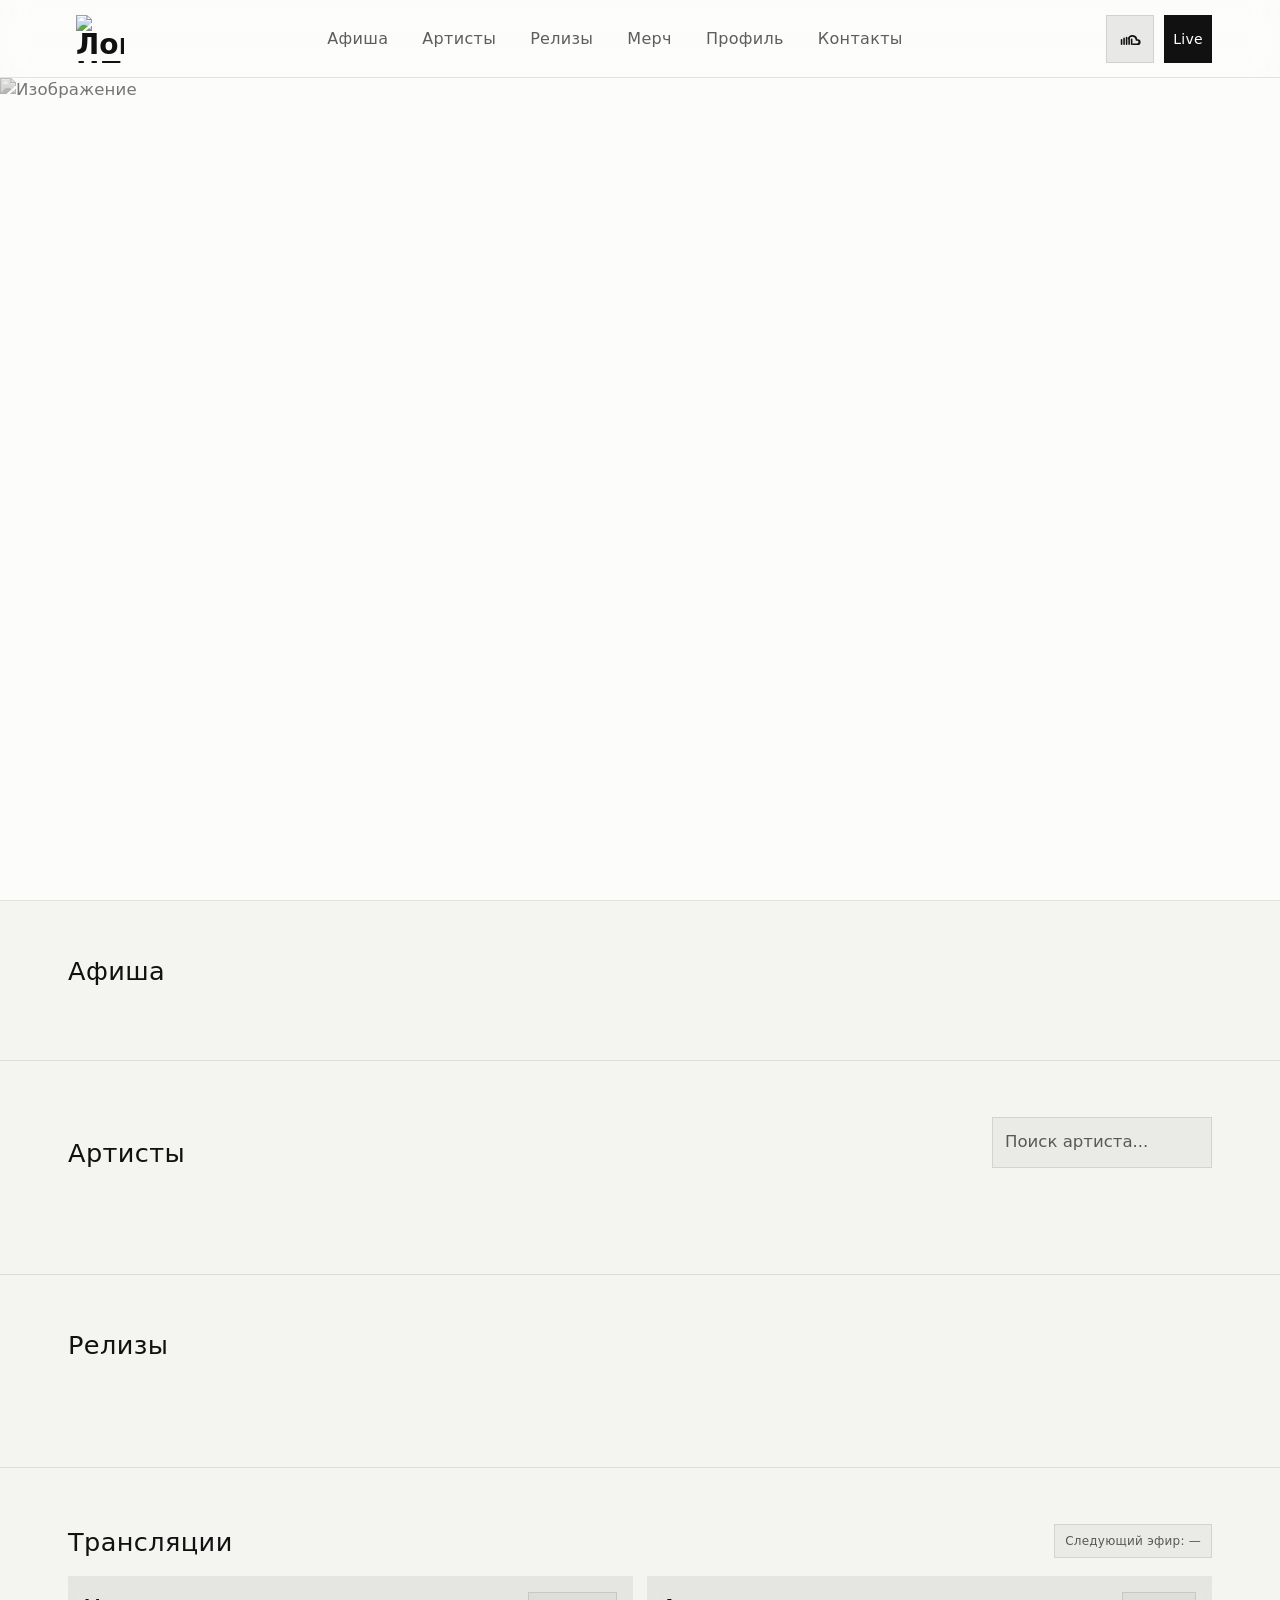
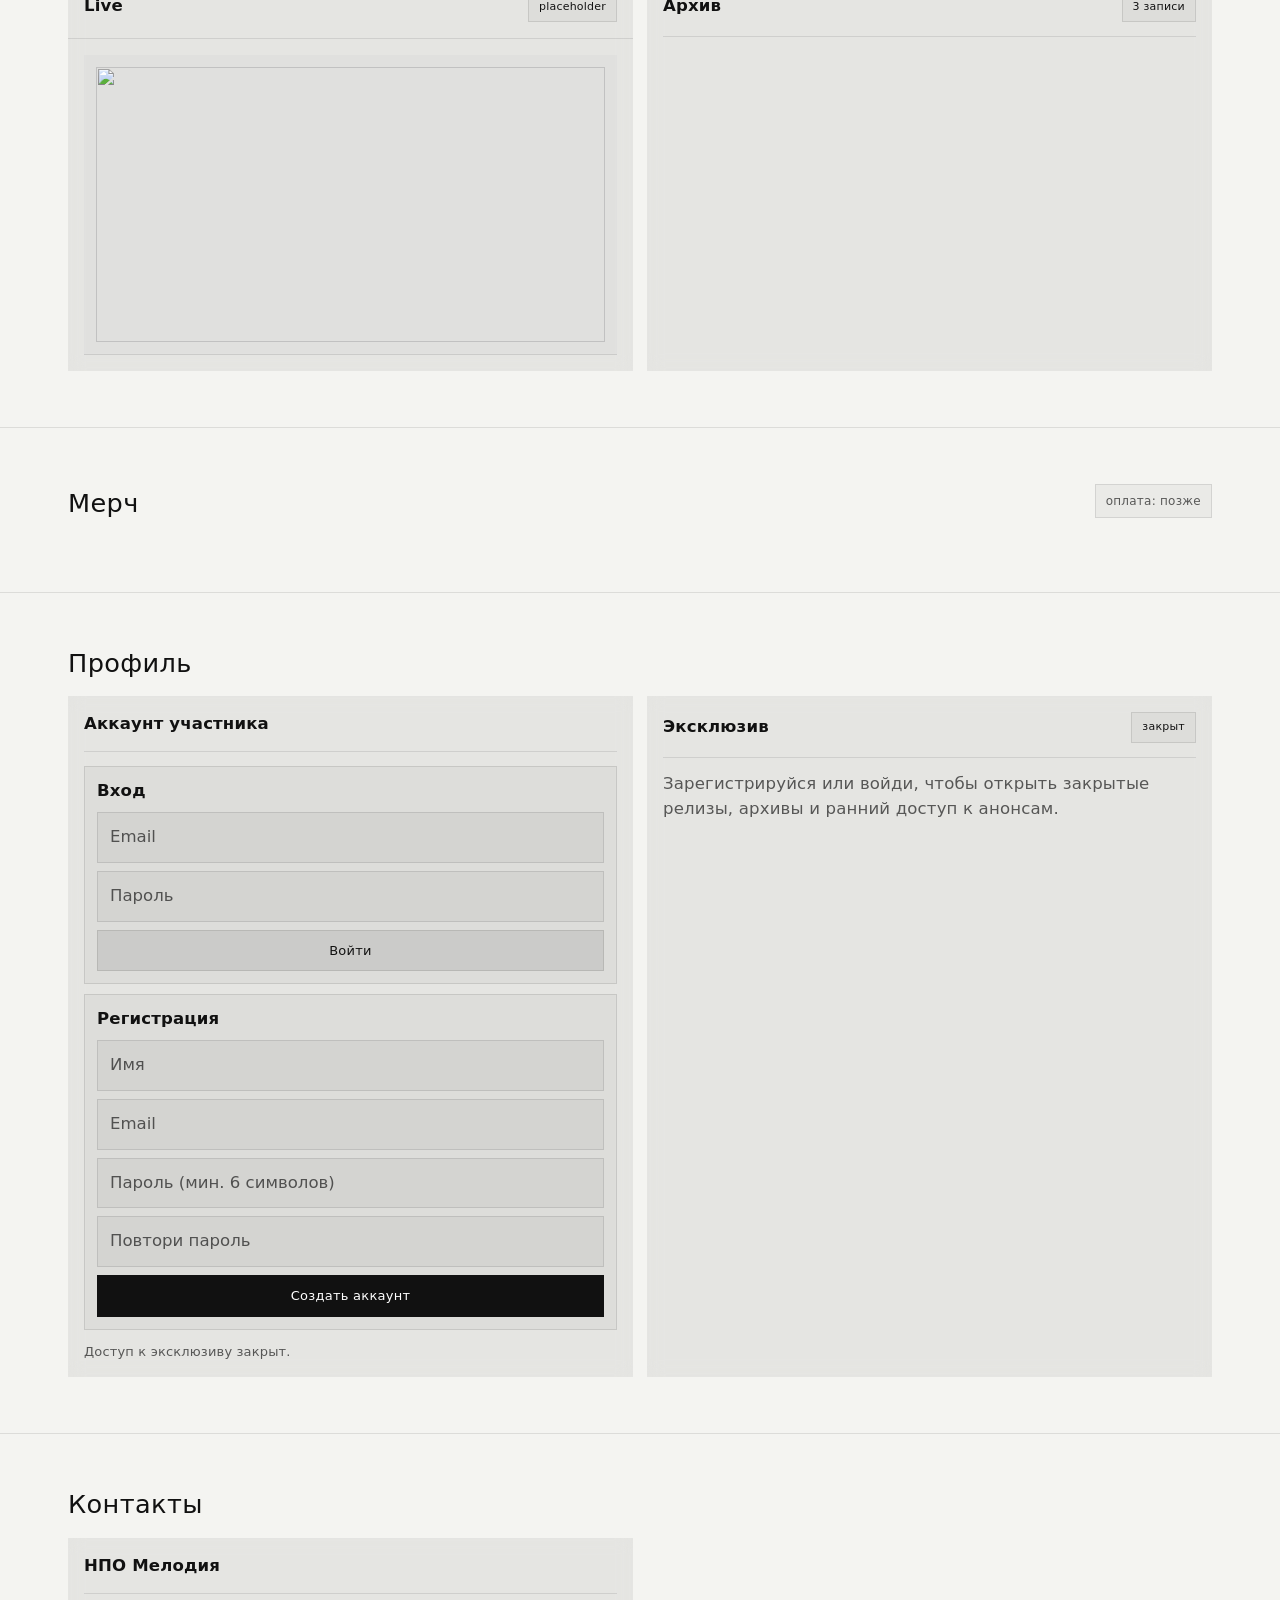
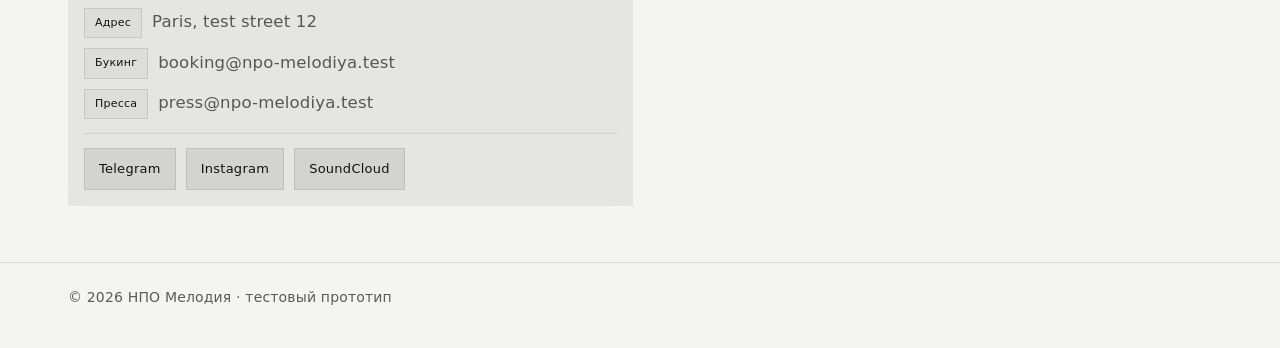
==== NPOV3/index.html @ a42d3c50 "feat: apply audit fixes (UI, loading, DB pagination, error handling, storage limits)" ====
<!DOCTYPE html>
<html lang="ru"><head><meta http-equiv="Content-Type" content="text/html; charset=UTF-8">
  
  <meta name="viewport" content="width=device-width,initial-scale=1">
  <title>НПО Мелодия</title>
  <meta name="description" content="НПО Мелодия — клуб / лейбл / трансляции. Афиша, артисты, релизы, подкасты, live, мерч, контакты.">

  <link rel="stylesheet" href="styles.css">
</head>

<body class="hero-fullscreen">
<header class="topbar">
  <div class="container">
    <div class="in">
      <div class="brand">
        <button class="brand-mark menu-toggle" id="mobileMenuToggle" type="button" aria-label="Открыть меню" aria-expanded="false">
          <img src="smile.png" alt="Логотип НПО Мелодия">
        </button>
      </div>

      <nav class="nav" aria-label="Навигация">
        <a href="#events">Афиша</a>
        <a href="#artists">Артисты</a>
        <a href="#releases">Релизы</a>
        <a href="#merch">Мерч</a>
        <a href="#profile">Профиль</a>
        <a href="#contacts">Контакты</a>
      </nav>

      <div class="right">
        <a class="btn sc-btn" href="https://soundcloud.com/npo_radio?utm_source=clipboard&utm_medium=text&utm_campaign=social_sharing" target="_blank" rel="noopener noreferrer" aria-label="SoundCloud">
          <svg class="sc-icon" viewBox="0 0 24 24" aria-hidden="true">
            <path d="M3.56 11.97a.8.8 0 0 0-.8.8v4.46a.8.8 0 1 0 1.6 0v-4.46a.8.8 0 0 0-.8-.8Zm2.52-1.37a.8.8 0 0 0-.8.8v5.83a.8.8 0 0 0 1.6 0V11.4a.8.8 0 0 0-.8-.8Zm2.52-.82a.8.8 0 0 0-.8.8v6.65a.8.8 0 1 0 1.6 0v-6.65a.8.8 0 0 0-.8-.8Zm2.52.44a.8.8 0 0 0-.8.8v6.21a.8.8 0 1 0 1.6 0v-6.21a.8.8 0 0 0-.8-.8Zm2.52 1.25a.8.8 0 0 0-.8.8v4.96a.8.8 0 0 0 1.6 0v-4.96a.8.8 0 0 0-.8-.8Zm1.91 6.56h4.11a2.94 2.94 0 1 0-.34-5.86 4.88 4.88 0 0 0-9.53-.76.8.8 0 0 0 1.49.58 3.28 3.28 0 0 1 6.36.84v.18a.8.8 0 0 0 .96.78c.18-.03.35-.05.52-.05a1.34 1.34 0 1 1 0 2.68h-4.11a.8.8 0 1 0 0 1.6Z"/>
          </svg>
        </a>
        <a class="btn primary" href="#streams">Live</a>
      </div>
    </div>
  </div>
</header>
<div class="mobile-menu-backdrop" id="mobileMenuBackdrop" hidden></div>
<nav class="mobile-menu" id="mobileMenu" aria-label="Мобильная навигация" hidden>
  <a href="#events">Афиша</a>
  <a href="#artists">Артисты</a>
  <a href="#releases">Релизы</a>
  <a href="#merch">Мерч</a>
  <a href="#profile">Профиль</a>
  <a href="#contacts">Контакты</a>
</nav>

<main>

  <!-- INTRO -->
  <section class="intro-start" id="home">
    <img class="intro-start-image" src="npo_print_source.png" alt="Изображение">
  </section>

  <!-- EVENTS -->
  <section id="events">
    <div class="container">
      <div class="head">
        <div>
          <h2>Афиша</h2>
        </div>
      </div>

      <div class="grid g4" id="eventsGrid">
        <div class="card skeleton" style="aspect-ratio: 4/5;"></div>
        <div class="card skeleton" style="aspect-ratio: 4/5;"></div>
        <div class="card skeleton" style="aspect-ratio: 4/5;"></div>
        <div class="card skeleton" style="aspect-ratio: 4/5;"></div>
      </div>
    </div>
  </section>

  <!-- ARTISTS -->
  <section id="artists">
    <div class="container">
      <div class="head">
        <div>
          <h2>Артисты</h2>
        </div>
        <div class="row">
          <input type="search" class="input artist-search" id="artistSearch" placeholder="Поиск артиста..." aria-label="Поиск по артистам">
        </div>
      </div>

      <div class="card">
        <div class="pad">
          <div class="grid g4" id="artistsGrid">
            <div class="card skeleton" style="aspect-ratio: 1/1;"></div>
            <div class="card skeleton" style="aspect-ratio: 1/1;"></div>
            <div class="card skeleton" style="aspect-ratio: 1/1;"></div>
            <div class="card skeleton" style="aspect-ratio: 1/1;"></div>
          </div>
        </div>
      </div>

    </div>
  </section>

  <!-- RELEASES -->
  <section id="releases">
    <div class="container">
      <div class="head">
        <div>
          <h2>Релизы</h2>
        </div>
      </div>

      <div class="card">
        <div class="pad">
          <div class="grid g4" id="releasesGrid">
            <div class="card skeleton" style="aspect-ratio: 1/1;"></div>
            <div class="card skeleton" style="aspect-ratio: 1/1;"></div>
            <div class="card skeleton" style="aspect-ratio: 1/1;"></div>
            <div class="card skeleton" style="aspect-ratio: 1/1;"></div>
          </div>
        </div>
      </div>

    </div>
  </section>

  <!-- STREAMS -->
  <section id="streams">
    <div class="container">
      <div class="head">
        <div>
          <h2>Трансляции</h2>
        </div>
        <div class="row">
          <span class="pill" id="streamNext">Следующий эфир: Warehouse Night · 07.03.2026 23:00</span>
        </div>
      </div>

      <div class="grid g2">
        <div class="card">
          <div class="pad">
            <div class="row sp">
              <b>Live</b>
              <span class="tag">placeholder</span>
            </div>
          </div>
          <div class="divider" style="margin:0;"></div>
          <div class="pad">
            <div class="media wide"><img src="smile.png" alt=""></div>
          </div>
        </div>

        <div class="card pad">
          <div class="row sp">
            <b>Архив</b>
            <span class="tag">3 записи</span>
          </div>
          <div class="divider"></div>
          <div class="grid" id="streamsList"></div>
        </div>
      </div>
    </div>
  </section>

  <!-- MERCH -->
  <section id="merch">
    <div class="container">
      <div class="head">
        <div>
          <h2>Мерч</h2>
        </div>
        <div class="row">
          <span class="pill">оплата: позже</span>
        </div>
      </div>

      <div class="grid g4" id="merchGrid">
        <div class="card skeleton" style="aspect-ratio: 1/1;"></div>
        <div class="card skeleton" style="aspect-ratio: 1/1;"></div>
        <div class="card skeleton" style="aspect-ratio: 1/1;"></div>
        <div class="card skeleton" style="aspect-ratio: 1/1;"></div>
      </div>
    </div>
  </section>

  <!-- PROFILE -->
  <section id="profile">
    <div class="container">
      <div class="head">
        <div>
          <h2>Профиль</h2>
        </div>
      </div>

      <div class="grid g2">
        <div class="card pad">
          <b>Аккаунт участника</b>
          <div class="divider"></div>

          <div id="authGuest" class="grid auth-forms">
            <form id="loginForm" class="auth-form">
              <b>Вход</b>
              <input class="input" name="email" type="email" placeholder="Email" required>
              <input class="input" name="password" type="password" placeholder="Пароль" required>
              <button class="btn" type="submit">Войти</button>
            </form>

            <form id="registerForm" class="auth-form">
              <b>Регистрация</b>
              <input class="input" name="name" placeholder="Имя" required>
              <input class="input" name="email" type="email" placeholder="Email" required>
              <input class="input" name="password" type="password" placeholder="Пароль (мин. 6 символов)" required>
              <input class="input" name="password2" type="password" placeholder="Повтори пароль" required>
              <button class="btn primary" type="submit">Создать аккаунт</button>
            </form>
          </div>

          <div id="authMember" class="auth-member" hidden>
            <div class="muted">Ты вошел как <b id="memberName">—</b>.</div>
            <div style="height:10px"></div>
            <button class="btn" id="logoutBtn" type="button">Выйти</button>
          </div>

          <div id="authStatus" class="muted auth-status">Доступ к эксклюзиву закрыт.</div>
        </div>

        <div class="card pad">
          <div class="row sp">
            <b>Эксклюзив</b>
            <span class="tag" id="exclusiveBadge">закрыт</span>
          </div>
          <div class="divider"></div>

          <div id="exclusiveLocked" class="muted">
            Зарегистрируйся или войди, чтобы открыть закрытые релизы, архивы и ранний доступ к анонсам.
          </div>

          <div id="exclusiveContent" class="exclusive-list" hidden>
            <div class="card pad">
              <b>Early Access: NPO VA 002</b>
              <div class="muted" style="margin-top:6px;">Превью треков + закрытый pre-save.</div>
            </div>
            <div class="card pad">
              <b>Private Stream Archive</b>
              <div class="muted" style="margin-top:6px;">Закрытые записи из ночных сетов.</div>
            </div>
            <div class="card pad">
              <b>Members Promo Code</b>
              <div class="muted" style="margin-top:6px;">Скидка 15% на мерч и закрытые дропы.</div>
            </div>
          </div>
        </div>
      </div>
    </div>
  </section>

  <!-- CONTACTS -->
  <section id="contacts">
    <div class="container">
      <div class="head">
        <div>
          <h2>Контакты</h2>
        </div>
      </div>

      <div class="grid g2">
        <div class="card pad">
          <b>НПО Мелодия</b>
          <div class="divider"></div>
          <div class="row"><span class="tag">Адрес</span><span class="muted">Paris, test street 12</span></div>
          <div style="height:10px"></div>
          <div class="row"><span class="tag">Букинг</span><span class="muted">booking@npo-melodiya.test</span></div>
          <div style="height:10px"></div>
          <div class="row"><span class="tag">Пресса</span><span class="muted">press@npo-melodiya.test</span></div>
          <div class="divider"></div>
          <div class="row">
            <a class="btn" href="https://t.me/npo_melody" target="_blank" rel="noopener noreferrer">Telegram</a>
            <a class="btn" href="https://www.instagram.com/npo_melody/" target="_blank" rel="noopener noreferrer">Instagram</a>
            <a class="btn" href="https://soundcloud.com/npo_radio" target="_blank" rel="noopener noreferrer">SoundCloud</a>
          </div>
        </div>
      </div>
    </div>
  </section>

  <footer>
    <div class="container">© <span id="year">2026</span> НПО Мелодия · тестовый прототип</div>
  </footer>

</main>

<!-- MODAL -->
<div id="modal" class="modal-overlay" aria-hidden="true">
  <div class="modal-inner">
    <div class="modal-header">
      <div class="modal-header-text">
        <div id="mTitle" class="modal-title">—</div>
        <div id="mSub" class="modal-sub">—</div>
      </div>
      <button class="btn ghost" id="mClose" type="button">Закрыть</button>
    </div>
    <div class="modal-body pad" id="mBody"></div>
  </div>
</div>

<script src="https://unpkg.com/@supabase/supabase-js@2"></script>
<script type="module" src="db.js"></script>
<script src="script.js" defer></script>


</body></html>
---- NPOV3/styles.css ----
@font-face{
      font-family:"ISOCP EUR Italic";
      src:url("ISOCPEUR Italic.ttf") format("truetype");
      font-weight:400;
      font-style:normal;
      font-display:swap;
    }

    :root{
      --bg:#f4f4f1;
      --fg:#111;
      --text:#111;
      --text-muted:rgba(17,17,17,.68);
      --muted:rgba(17,17,17,.68);
      --stroke:rgba(17,17,17,.16);
      --stroke2:rgba(17,17,17,.10);
      --border:rgba(17,17,17,.10);
      --surface:rgba(0,0,0,.04);
      --surface-2:rgba(0,0,0,.06);
      --card-bg:rgba(0,0,0,.06);
      --card-text:var(--text);
      --card:var(--card-bg);
      --button-bg:rgba(0,0,0,.08);
      --button-text:var(--text);
      --overlay:rgba(0,0,0,.55);
      --header-bg:transparent;
      --bg-overlay:rgba(255,255,255,.76);
      --surface-hover:#111;
      --text-hover:#fff;
      --border-hover:transparent;
      --radius:18px;
      --max:1180px;
      --modal-bg:rgba(255,255,255,.97);
      --focus-offset:2px;
      --pad:16px;
      --pad-sm:12px;
      --btn-primary-inverted-fg:var(--bg);
    }
    *{box-sizing:border-box}
    html,body{height:100%}
    body{
      margin:0;
      font-family: "ISOCP EUR Italic", ui-sans-serif, system-ui, -apple-system, Segoe UI, Roboto, Arial, "Helvetica Neue", sans-serif;
      font-size:clamp(15px, 0.2vw + 14px, 17px);
      font-weight:400;
      letter-spacing:.01em;
      background:var(--bg);
      color:var(--fg);
      line-height:1.5;
      overflow-x:hidden;
      position:relative;
      isolation:isolate;
    }
    body::before{
      content:"";
      position:fixed;
      inset:0;
      z-index:-2;
      pointer-events:none;
      background-image:url("bg-contour.jpg");
      background-repeat:no-repeat;
      background-size:cover;
      background-position:center center;
      filter:grayscale(1) contrast(2.2) brightness(1.15);
      opacity:.14;
    }
    body::after{
      content:"";
      position:fixed;
      inset:0;
      z-index:-1;
      pointer-events:none;
      background:var(--bg-overlay);
    }
    a{color:inherit;text-decoration:none}
    button,input,textarea,select{font:inherit}
    .container{max-width:var(--max); margin:0 auto; padding:0 18px}

    .topbar{
      position:fixed; inset:0 0 auto 0; z-index:50;
      height:78px;
      backdrop-filter: blur(12px);
      background: var(--header-bg);
      border-bottom:1px solid var(--border);
      box-shadow:none;
    }
    .topbar .in{
      height:78px; display:flex; align-items:center; justify-content:flex-start; gap:14px;
      flex-wrap:nowrap;
    }
    .topbar .in > *{
      min-width:0;
    }
    .brand{
      display:flex; align-items:center; gap:12px;
      font-weight:700;
      letter-spacing:.02em;
      font-size:clamp(28px, 1.7vw, 36px);
      line-height:1;
      flex-shrink:0;
      position:static;
      gap:0;
      margin-left:8px;
    }
    .brand-name{
      color:var(--fg);
      white-space:nowrap;
      font-size:clamp(31px, 8.1vw, 47px);
      line-height:1;
      text-align:left;
      display:block;
      position:relative;
      top:3px;
    }
    .brand-mark{
      width:48px; height:48px; border-radius:13px;
      border:none;
      background:transparent;
      display:flex; align-items:center; justify-content:center;
      padding:7px;
      overflow:hidden;
      transition:background .25s ease, color .25s ease;
    }
    .brand-mark:hover,
    .brand-mark:active{
      background:var(--surface-hover);
      color:var(--text-hover);
    }
    .brand-mark img{
      width:100%;
      height:100%;
      object-fit:contain;
      display:block;
      filter: invert(0);
      transition: filter .25s ease;
    }
    .brand-mark:hover img,
    .brand-mark:active img{
      filter: invert(1);
    }
    .menu-toggle{
      color:var(--fg);
      cursor:pointer;
      padding:0;
    }
    .mobile-menu-backdrop{
      position:fixed;
      inset:78px 0 0 0;
      background:rgba(0,0,0,.25);
      backdrop-filter:blur(4px);
      z-index:79;
      opacity:0;
      pointer-events:none;
      transition:opacity .18s ease;
    }
    .mobile-menu{
      position:fixed;
      top:78px;
      left:12px;
      right:12px;
      z-index:80;
      border:1px solid var(--border);
      border-radius:16px;
      background:var(--bg);
      padding:10px;
      transform:translateY(-14px);
      opacity:0;
      pointer-events:none;
      transition:transform .18s ease, opacity .18s ease;
    }
    .mobile-menu a{
      display:block;
      padding:11px 12px;
      border-radius:12px;
      color:var(--muted);
      font-size:16px;
      letter-spacing:.02em;
      border:1px solid transparent;
    }
    .mobile-menu a:hover,
    .mobile-menu a:active{
      color:var(--text-hover);
      background:var(--surface-hover);
      border-color:var(--border-hover);
    }
    body.menu-open .mobile-menu{
      transform:translateY(0);
      opacity:1;
      pointer-events:auto;
    }
    body.menu-open .mobile-menu-backdrop{
      opacity:1;
      pointer-events:auto;
    }
    .nav{
      display:flex;
      gap:12px;
      align-items:center;
      overflow:auto;
      flex:1 1 auto;
      justify-content:center;
    }
    .nav a{
      color:var(--text-muted);
      font-size:16px;
      font-weight:500;
      letter-spacing:.02em;
      padding:8px 10px;
      border-radius:12px;
      border:1px solid transparent;
      white-space:nowrap;
      transition:background .25s ease, color .25s ease, border-color .25s ease;
    }
    .nav a:hover,
    .nav a:active{
      color:var(--text-hover);
      background:var(--surface-hover);
      border-color:var(--border-hover);
    }
    .nav a.active{color:var(--text); background:var(--surface-2); border-color:var(--stroke)}
    .right{display:flex; gap:10px; align-items:center; flex-shrink:0; margin-left:auto}
    .topbar .btn:hover,
    .topbar .btn:active{
      background:var(--surface-hover);
      color:var(--text-hover);
      border-color:var(--border-hover);
    }
    .right .btn{
      width:48px;
      min-width:48px;
      height:48px;
      padding:0;
      font-size:14px;
    }
    .right .btn .sc-icon{width:24px; height:24px}

    .btn{
      display:inline-flex; align-items:center; justify-content:center;
      padding:10px 14px;
      border-radius:999px;
      border:1px solid var(--border);
      background:var(--button-bg);
      color:var(--button-text);
      font-size:13px;
      font-weight:500;
      letter-spacing:.02em;
      cursor:pointer;
      transition: transform .12s ease, background .12s ease, border-color .12s ease;
      user-select:none;
      white-space:nowrap;
    }
    .btn:hover{transform:translateY(-1px); background:var(--surface-hover); color:var(--text-hover); border-color:var(--border-hover)}
    .btn.primary{background:var(--surface-hover); color:var(--text-hover); border-color:var(--surface-hover)}
    .btn.ghost{background:transparent}
    .btn.sc-btn{
      width:48px;
      min-width:48px;
      height:48px;
      padding:0;
      border-radius:999px;
    }
    .sc-icon{
      width:18px;
      height:18px;
      display:block;
      fill:currentColor;
    }

    main{padding-top:78px}
    section{padding:56px 0; border-bottom:1px solid var(--border)}
    .head{display:flex; align-items:flex-end; justify-content:space-between; gap:14px; margin-bottom:18px}
    .artist-search{max-width:220px}
    h1,h2{margin:0}
    h1{font-size: clamp(36px, 4.8vw, 68px); line-height:1.04; letter-spacing:.02em; font-weight:560}
    h2{font-size:clamp(20px, 2vw, 28px); line-height:1.15; letter-spacing:.015em; font-weight:500}
    .sub{margin-top:10px; color:var(--text-muted); max-width:760px; font-size:clamp(15px, .35vw + 14px, 18px); line-height:1.55}
    b,strong{font-weight:560}

    .grid{display:grid; gap:14px}
    .g2{grid-template-columns: repeat(2, minmax(0,1fr))}
    .g3{grid-template-columns: repeat(3, minmax(0,1fr))}
    .g4{grid-template-columns: repeat(4, minmax(0,1fr))}

    .card{
      border:none;
      background: var(--card-bg);
      border-radius: var(--radius);
      overflow:hidden;
      backdrop-filter: blur(8px);
      box-shadow:none;
    }
    /* Убрать серые подложки с обёрток разделов (артисты, релизы) */
    .card:has(.pad > #artistsGrid),
    .card:has(.pad > #releasesGrid){
      background:transparent;
      backdrop-filter:none;
    }
    .open-card{
      cursor:pointer;
      user-select:none;
      width:100%;
      max-width:100%;
      box-sizing:border-box;
      background:var(--card-bg);
      border:none;
      box-shadow:none;
      color:var(--card-text);
      transition:background .25s ease, border-color .25s ease, color .25s ease;
    }
    .open-card:focus-visible{
      outline:2px solid var(--stroke);
      outline-offset:var(--focus-offset);
    }
    .open-card:hover,
    .open-card:active,
    .open-card.is-pressed{
      background:var(--surface-hover) !important;
      border-color:var(--border-hover) !important;
      color:var(--text-hover) !important;
    }
    .open-card:hover *:not(img):not(svg),
    .open-card:active *:not(img):not(svg),
    .open-card.is-pressed *:not(img):not(svg){
      color:var(--text-hover) !important;
      border-color:rgba(255,255,255,.25) !important;
    }
    .open-card:hover .tag,
    .open-card:active .tag,
    .open-card.is-pressed .tag{
      background:transparent !important;
      color:var(--text-hover) !important;
    }
    .open-card:hover .catalog-title,
    .open-card:hover .artist-card-name,
    .open-card:hover .catalog-meta,
    .open-card:active .catalog-title,
    .open-card:active .artist-card-name,
    .open-card:active .catalog-meta,
    .open-card.is-pressed .catalog-title,
    .open-card.is-pressed .artist-card-name,
    .open-card.is-pressed .catalog-meta{
      font-weight:900;
    }
    #artistsGrid .open-card .pad{
      padding:12px;
    }
    #artistsGrid .artist-card .artist-card-name{
      display:block;
      width:100%;
      white-space:nowrap;
      overflow:hidden;
      text-overflow:ellipsis;
      line-height:1.2;
    }
    #artistsGrid .artist-name{
      display:block;
      white-space:normal;
      overflow:visible;
      text-overflow:clip;
      word-break:break-word;
      line-height:1.2;
    }
    .pad{padding:var(--pad)}
    .divider{height:1px; background:var(--border); margin:14px 0}
    .muted{color:var(--text-muted)}
    .tag{
      display:inline-flex; align-items:center;
      padding:6px 10px;
      border-radius:999px;
      border:1px solid var(--border);
      background:var(--surface);
      font-size:11px;
      font-weight:500;
      letter-spacing:.02em;
      color:var(--text);
      white-space:nowrap;
    }
    .row{display:flex; gap:10px; align-items:center; flex-wrap:wrap}
    .sp{justify-content:space-between}
    .event-card-title{
      max-width:100%;
      overflow:hidden;
      text-overflow:ellipsis;
      white-space:nowrap;
    }
    .event-card-date{
      white-space:nowrap;
      overflow:hidden;
      text-overflow:ellipsis;
    }
    .catalog-card{
      display:flex;
      flex-direction:column;
      height:100%;
    }
    .catalog-media{
      padding:6px;
    }
    .catalog-body{
      display:flex;
      flex-direction:column;
      gap:6px;
      min-height:72px;
    }
    .catalog-title{
      font-size:15px;
      line-height:1.25;
      white-space:nowrap;
      overflow:hidden;
      text-overflow:ellipsis;
      display:block;
    }
    .catalog-meta{
      font-size:12px;
      line-height:1.35;
      color:var(--muted);
      overflow:hidden;
      text-overflow:ellipsis;
      white-space:nowrap;
    }
    .event-tags{
      margin-top:10px;
      display:flex;
      gap:8px;
      flex-wrap:nowrap;
      min-height:30px;
    }
    .event-tags .tag{
      min-width:96px;
      justify-content:center;
      overflow:hidden;
      text-overflow:ellipsis;
    }
    .pill{
      display:inline-flex; align-items:center; gap:8px;
      padding:7px 10px;
      border-radius:999px;
      border:1px solid var(--border);
      background:var(--surface);
      color:var(--text-muted);
      font-size:12px;
      letter-spacing:.02em;
      white-space:nowrap;
    }
    #streamNext{
      max-width:100%;
      min-width:0;
    }
    .quick-links{margin-top:14px}
    .quick-links .title{
      font-size:13px;
      color:var(--muted);
      margin-bottom:10px;
    }

    /* Hero */
    .hero{padding:58px 0 36px}
    .heroGrid{
      display:grid; gap:16px;
      grid-template-columns: 1.1fr .9fr;
      align-items:stretch;
    }
    .heroArt{
      min-height:420px;
      display:flex; flex-direction:column; justify-content:space-between;
      position:relative;
      border:1px solid var(--stroke2);
      border-radius: var(--radius);
      overflow:hidden;
      background:transparent;
    }
    .heroArt .bg{
      position:absolute; inset:0;
      background:
        radial-gradient(circle at 20% 30%, rgba(255,255,255,.08), transparent 45%),
        radial-gradient(circle at 70% 80%, rgba(255,255,255,.06), transparent 50%);
      pointer-events:none;
    }
    .heroArt .smile{
      position:absolute; inset:0;
      display:flex; align-items:center; justify-content:center;
      padding:20px;
    }
    .heroArt img{
      width:min(520px, 90%);
      height:auto;
    }
    .hero-main-image{
      width:min(640px, 92%);
      height:auto;
      display:block;
      background:transparent;
    }
    .heroArt .cap{
      position:relative;
      display:flex; justify-content:space-between; align-items:center;
      padding:14px 16px;
      border-top:1px solid var(--stroke2);
      background:rgba(0,0,0,.55);
      color:var(--muted);
      font-size:13px;
    }

    .hero-fullscreen .hero{padding:0}
    .hero-fullscreen .hero .container{max-width:none; padding:0}
    .hero-fullscreen .heroGrid{display:block}
    .hero-fullscreen .heroGrid > div:first-child{display:none}
    .hero-fullscreen .heroArt{
      min-height:calc(100vh - 78px);
      border:0;
      border-radius:0;
    }
    .hero-fullscreen .heroArt .bg,
    .hero-fullscreen .heroArt .cap{display:none}
    .hero-fullscreen .heroArt .smile{padding:0}
    .hero-fullscreen .heroArt .hero-main-image{
      width:100%;
      height:100%;
      max-height:none;
      object-fit:cover;
      object-position:center center;
    }

    .intro-start{
      padding:0;
      min-height:calc(100vh - 78px);
      display:flex;
      align-items:center;
      justify-content:center;
      border-bottom:1px solid rgba(17,17,17,.08);
    }
    .intro-start-image{
      width:100%;
      height:100%;
      min-height:calc(100vh - 78px);
      display:block;
      object-fit:cover;
      object-position:center center;
      background:transparent;
      filter:grayscale(1) contrast(0.95) brightness(0.9);
      opacity:.58;
    }

    /* Media blocks (везде одно изображение) */
    .media{
      width:100%;
      aspect-ratio: 4/5;
      border-bottom:1px solid var(--stroke2);
      background:rgba(0,0,0,.02);
      display:flex; align-items:center; justify-content:center;
      padding:12px;
    }
    /* Карточки артистов: высота по контенту, квадратное фото, без пустых блоков */
    #artistsGrid{
      align-items:start;
    }
    #artistsGrid .artist-card{
      height:auto;
      min-height:0;
      display:flex;
      flex-direction:column;
    }
    #artistsGrid .artist-card .media{
      width:100%;
      aspect-ratio:1/1;
      overflow:hidden;
      padding:0;
      border:none;
      background:transparent;
      display:block;
      flex:none;
    }
    #artistsGrid .artist-card .media img{
      width:100%;
      height:100%;
      object-fit:cover;
      display:block;
    }
    #artistsGrid .artist-card .artist-card-body{
      padding:12px;
      min-height:0;
      flex:none;
      display:block;
    }
    /* Релизы: без рамки, на всю ширину */
    #releasesGrid .open-card .media{
      width:100%;
      max-width:100%;
      padding:0;
      border:none;
      background:transparent;
      overflow:hidden;
      display:block;
      aspect-ratio:unset;
    }
    #releasesGrid .open-card .media img{
      width:100%;
      height:auto;
      display:block;
      object-fit:contain;
      max-width:100%;
      vertical-align:top;
    }
    .media.square{aspect-ratio:1/1}
    .media.wide{aspect-ratio:16/9}
    .media img{
      width:100%;
      height:100%;
      object-fit:contain;
      display:block;
      opacity:.98;
    }
    .media.cover{
      padding:0;
    }
    .media.cover img{
      object-fit:cover;
    }
    /* Карточки афиши: только постер + название до hover; без подложек; изображения не инвертируются */
    #eventsGrid .event-card{
      box-sizing:border-box;
      width:100%;
      max-width:100%;
      background:transparent;
      border:none;
      box-shadow:none;
      transition:background .25s ease, color .25s ease;
      overflow:visible;
    }
    #eventsGrid .event-card:hover,
    #eventsGrid .event-card:active{
      background:var(--surface-hover);
    }
    #eventsGrid .event-card:hover .event-card-title,
    #eventsGrid .event-card:hover .event-card-date,
    #eventsGrid .event-card:active .event-card-title,
    #eventsGrid .event-card:active .event-card-date{
      color:var(--text-hover) !important;
      font-weight:900;
    }
    #eventsGrid .event-card .pad{
      display:flex;
      flex-direction:row;
      justify-content:space-between;
      align-items:center;
      gap:10px;
      padding:var(--pad-sm) var(--pad);
      background:transparent;
      min-height:0;
    }
    #eventsGrid .event-card:hover .pad,
    #eventsGrid .event-card:active .pad{
      background:transparent;
    }
    #eventsGrid .event-card .event-card-title{
      text-align:left;
      flex:1;
      min-width:0;
      color:var(--text);
    }
    #eventsGrid .event-card .event-card-date{
      text-align:right;
      flex-shrink:0;
      color:var(--text-muted);
    }
    #eventsGrid .event-card .event-card-title,
    #eventsGrid .event-card .event-card-date{
      transition:font-weight .18s ease, color .25s ease;
    }
    #eventsGrid .event-poster,
    #eventsGrid .event-media{
      width:100%;
      max-width:100%;
      height:auto;
      overflow:hidden;
      padding:0;
      aspect-ratio:unset;
      border:none;
      background:transparent;
      display:block;
    }
    #eventsGrid .event-poster img,
    #eventsGrid .event-media img{
      width:100%;
      height:auto;
      display:block;
      object-fit:contain;
      max-width:100%;
      vertical-align:top;
    }

    .auth-forms{
      gap:10px;
    }
    .auth-form{
      display:grid;
      gap:8px;
      padding:var(--pad-sm);
      border:1px solid var(--border);
      background:var(--surface);
    }
    .auth-member{
      border:1px solid var(--border);
      padding:var(--pad-sm);
      background:var(--surface);
    }
    .auth-status{
      margin-top:12px;
      font-size:13px;
    }
    .exclusive-list{
      display:grid;
      gap:10px;
      margin-top:12px;
    }

    /* Forms */
    .input, textarea{
      width:100%;
      padding:12px 12px;
      border-radius:14px;
      border:1px solid var(--border);
      background:var(--surface);
      color:var(--text);
      outline:none;
      transition:border-color .15s ease, background .15s ease;
    }
    .input::placeholder,
    textarea::placeholder{
      color:var(--text-muted);
    }
    .input:focus,
    textarea:focus{
      border-color:var(--stroke);
      background:var(--surface-2);
    }
    .input:focus-visible,
    textarea:focus-visible{
      outline:2px solid var(--stroke);
      outline-offset:var(--focus-offset);
    }
    textarea{min-height:110px; resize:vertical}

    /* Modal */
    .modal-overlay{
      position:fixed; inset:0; z-index:100; display:none;
      align-items:center; justify-content:center; padding:18px;
      background:var(--overlay);
      backdrop-filter:blur(8px);
    }
    .modal-inner{
      width:min(920px, 100%);
      max-width:100vw;
      max-height:86vh;
      overflow-x:hidden;
      overflow-y:auto;
      border:1px solid var(--border);
      background:var(--modal-bg);
      box-shadow:0 24px 64px rgba(0,0,0,.18);
      box-sizing:border-box;
    }
    .modal-header{
      display:flex;
      justify-content:center;
      align-items:center;
      position:relative;
      padding:18px 20px;
      border-bottom:1px solid var(--border);
      min-height:72px;
    }
    .modal-header-text{
      min-width:0;
      text-align:center;
    }
    .modal-header .btn.ghost{
      position:absolute;
      right:20px;
      top:50%;
      transform:translateY(-50%);
    }
    .modal-header .btn.ghost:hover,
    .modal-header .btn.ghost:active{
      transform:translateY(-50%);
      background:var(--surface-hover) !important;
      color:var(--text-hover) !important;
      border-color:var(--border-hover) !important;
    }
    .modal-title{
      font-weight:700;
      letter-spacing:.02em;
      font-size:clamp(18px, 2vw, 22px);
      line-height:1.2;
      color:var(--text);
    }
    .modal-sub{
      margin-top:6px;
      font-size:13px;
      color:var(--text-muted);
      line-height:1.4;
    }
    .modal-body{background:transparent; color:var(--text)}
    .modal-inner{color:var(--text); background:var(--modal-bg)}
    /* Карточка афиши при раскрытии: чёрный текст на белом (в стиле сайта) */
    #mBody{color:var(--text)}
    #mBody .event-modal-right,
    .event-modal-wrap .event-modal-right{
      background:var(--modal-bg);
      color:var(--text);
    }
    #mBody .event-modal-right .muted,
    .event-modal-wrap .event-modal-right .muted{
      color:var(--text-muted);
    }
    #mBody .event-modal-right b,
    #mBody .event-modal-right .tag{
      color:var(--text);
    }
    #mBody .event-modal-right .divider{
      background:var(--border);
    }

    /* Booking form in modal */
    #mBody .booking-form-modal{
      display:flex;
      flex-direction:column;
      gap:12px;
    }
    #mBody .booking-form-modal .input,
    #mBody .booking-form-modal textarea{
      padding:11px 14px;
      border-radius:10px;
    }
    #mBody .booking-form-modal .btn.primary{
      margin-top:6px;
      padding:12px 20px;
      font-size:14px;
      font-weight:600;
      background:var(--fg);
      color:var(--bg);
      border-color:var(--fg);
    }
    #mBody .booking-form-modal .btn.primary:hover{
      background:rgba(17,17,17,.88);
      border-color:rgba(17,17,17,.88);
      color:var(--bg);
    }
    #mBody .booking-form-modal .booking-status{
      font-size:13px;
      color:var(--muted);
    }
    #mBody .card.pad > b:first-child{
      display:block;
      font-size:15px;
      font-weight:600;
      letter-spacing:.02em;
      margin-bottom:2px;
    }
    #mBody .card.pad .muted{
      color:var(--text-muted);
    }
    #mBody .card .pad .muted{
      color:var(--text-muted);
      font-style:italic;
      line-height:1.5;
    }
    #mBody .card .media.square{
      border:1px solid var(--border);
      background:var(--surface-2);
    }
    #mBody .tag{
      color:var(--text);
      border-color:var(--border);
    }
    .event-modal-wrap{
      display:grid;
      grid-template-columns:1fr 1fr;
      grid-template-rows:auto auto;
      gap:14px;
    }
    .event-modal-wrap .event-modal-left{
      grid-column:1;
      grid-row:1;
    }
    .event-modal-wrap .event-modal-right{
      grid-column:2;
      grid-row:1 / -1;
    }
    .event-modal-wrap .event-modal-actions{
      grid-column:1;
      grid-row:2;
      display:flex;
      justify-content:center;
      padding-top:6px;
    }
    #mBody .event-modal-actions .event-ticket-btn,
    .event-modal-wrap .event-modal-actions .event-ticket-btn{
      justify-content:center;
      padding:10px 16px;
      font-size:13px;
      background:transparent !important;
      border:1px solid transparent !important;
      color:var(--text-muted);
      transition:color .18s ease, background .18s ease, border-color .18s ease;
    }
    #mBody .event-modal-actions .event-ticket-btn:hover,
    #mBody .event-modal-actions .event-ticket-btn:active,
    .event-modal-wrap .event-modal-actions .event-ticket-btn:hover,
    .event-modal-wrap .event-modal-actions .event-ticket-btn:active{
      color:var(--text-hover) !important;
      background:var(--surface-hover) !important;
      border-color:var(--border-hover) !important;
    }
    #mBody .event-modal-left{
      width:fit-content;
      max-width:100%;
      margin:0 auto;
      justify-self:center;
      background:transparent;
      border:none;
      box-shadow:none;
      outline:none;
    }
    #mBody .event-modal-left .media{
      padding:0;
      background:transparent;
      border:none;
      aspect-ratio:unset;
      height:auto;
      display:flex;
      justify-content:center;
    }
    #mBody .event-modal-left .media img{
      width:auto;
      height:auto;
      max-width:100%;
      display:block;
      vertical-align:top;
    }
    #mBody .event-modal-right .muted,
    #mBody .event-modal-right .tag,
    .event-modal-wrap .event-modal-right .muted,
    .event-modal-wrap .event-modal-right .tag{
      font-weight:700;
    }

    footer{padding:24px 0 40px; color:var(--muted); font-size:14px}

    @media (max-width: 1200px){
      .container{padding:0 16px}
      .g4{grid-template-columns:repeat(3, minmax(0,1fr))}
    }
    @media (max-width: 980px){
      .nav{display:none}
      .heroGrid{grid-template-columns:1fr}
      .g4{grid-template-columns:repeat(2, minmax(0,1fr))}
      .g3{grid-template-columns:repeat(2, minmax(0,1fr))}
      .g2{grid-template-columns:1fr}
      section{padding:44px 0}
    }

    @media (max-width: 760px){
      .topbar,
      .topbar .in{height:68px}
      .topbar .in{
        position:relative;
        justify-content:flex-start;
        align-items:center;
      }
      .brand{
        position:static;
        gap:0;
        align-items:center;
      }
      .brand .brand-mark{
        position:static;
        transform:none;
        width:38px;
        height:38px;
        padding:0;
        border:1px solid var(--stroke);
        border-radius:13px;
        background:transparent;
        overflow:hidden;
      }
      .brand .brand-mark img{
        object-fit:cover;
      }
      .right{
        position:absolute;
        right:0;
        top:50%;
        transform:translateY(-50%);
      }
      .right .btn{
        width:38px;
        min-width:38px;
        height:38px;
        font-size:9px;
      }
      .right .btn .sc-icon{width:14px; height:14px}
      main{padding-top:68px}
      .mobile-menu{top:68px}
      .mobile-menu-backdrop{inset:68px 0 0 0}
      h1{font-size:clamp(28px, 8.2vw, 44px); line-height:1.06}
      h2{font-size:clamp(18px, 5.8vw, 22px)}
      body{font-size:15px; line-height:1.45}
      .hero-fullscreen .heroArt{min-height:calc(100vh - 68px)}
      .hero-fullscreen .heroArt .smile{
        width:100%;
        height:100%;
      }
      .hero-fullscreen .heroArt .hero-main-image{
        width:100%;
        height:100%;
        max-height:none;
        object-fit:cover;
        object-position:center 24%;
      }
      .intro-start,
      .intro-start-image{
        min-height:calc(100vh - 68px);
      }
      .intro-start-image{
        object-position:center 24%;
      }
      #streams .head{
        flex-direction:column;
        align-items:flex-start;
      }
      #streams .head > div{
        width:100%;
        min-width:0;
      }
      #streams .head .row{
        width:100%;
      }
      #streamNext{
        width:100%;
        display:flex;
        white-space:normal;
        overflow-wrap:anywhere;
        line-height:1.25;
      }

      /* Compact mobile cards */
      section{
        padding:24px 0;
      }
      .card{
        border-radius:12px;
      }
      .pad{
        padding:10px;
      }
      .row{
        gap:6px;
      }
      .tag{
        font-size:10px;
        padding:4px 7px;
      }
      .btn{
        font-size:11px;
        padding:6px 10px;
      }
      .media{
        aspect-ratio:1/1;
        padding:6px;
      }
      #artistsGrid .artist-card .media{
        padding:0;
        aspect-ratio:1/1;
      }
      #artistsGrid .artist-card .artist-card-body{
        padding:12px;
        min-height:0;
      }
      .media.wide{
        aspect-ratio:4/3;
      }
      .muted{
        font-size:12px;
      }
      .catalog-title{
        font-size:11px;
      }
      .catalog-meta{
        font-size:10px;
      }
      #artistsGrid,
      #releasesGrid,
      #merchGrid{
        grid-template-columns:repeat(2, minmax(0,1fr)) !important;
        gap:8px;
      }
      #eventsGrid{
        grid-template-columns:repeat(2, minmax(0,1fr)) !important;
        gap:8px;
      }
      #podcastsGrid,
      #streamsList{
        gap:8px;
      }
      #mBody .event-modal-left,
      #mBody .event-modal-left .card{
        overflow:visible;
      }
      #mBody .event-modal-left .pad .btn{
        max-width:100%;
        word-break:break-word;
      }
      /* Афиша на мобильной: как на скрине — постер целиком, карточка без рамки */
      #eventsGrid .event-card{
        padding:0;
        width:100%;
        max-width:100%;
        box-sizing:border-box;
        background:var(--card);
        border:none;
        box-shadow:none;
      }
      #eventsGrid .event-poster,
      #eventsGrid .event-media{
        aspect-ratio:unset !important;
        height:auto !important;
        overflow:hidden;
        padding:0 !important;
        border:none;
        background:transparent;
        width:100%;
        max-width:100%;
        display:block;
      }
      #eventsGrid .event-poster img,
      #eventsGrid .event-media img{
        width:100%;
        height:auto;
        display:block;
        object-fit:contain;
        max-width:100%;
        vertical-align:top;
      }
      #eventsGrid .event-card .pad{
        padding:12px;
      }
    }

    @media (max-width: 768px){
      /* Карточка афиши: как на скрине — изображение сверху на всю ширину, подпись под ним */
      .event-card{
        padding:0;
        width:100%;
        box-sizing:border-box;
      }
      .event-card .pad{
        padding:12px;
      }
      #eventsGrid .event-poster,
      #eventsGrid .event-media{
        width:100%;
        max-width:100%;
        margin:0;
        padding:0;
        border:none;
        background:transparent;
        aspect-ratio:unset !important;
        height:auto;
        overflow:hidden;
        display:block;
      }
      #eventsGrid .event-poster img,
      #eventsGrid .event-media img{
        width:100%;
        height:auto;
        display:block;
        object-fit:contain;
        max-width:100%;
        vertical-align:top;
      }
      #eventsGrid{
        grid-template-columns:repeat(2, minmax(0,1fr));
        gap:8px;
      }
      .event-modal-wrap{
        grid-template-columns:1fr;
        grid-template-rows:auto auto auto;
        min-width:0;
      }
      .event-modal-wrap .event-modal-left{
        grid-row:1;
      }
      .event-modal-wrap .event-modal-right{
        grid-column:1;
        grid-row:2;
        min-width:0;
      }
      #mBody .event-modal-left{
        max-width:100%;
        width:100%;
      }
      #mBody .event-modal-left .media img{
        max-width:100%;
        width:100%;
        height:auto;
      }
      #mBody .modal-body{
        min-width:0;
        overflow-x:hidden;
      }
      .event-modal-wrap .event-modal-actions{
        grid-column:1;
        grid-row:3;
        padding-top:8px;
      }
      .event-modal-actions .event-ticket-btn{
        width:100%;
        max-width:100%;
        background:transparent !important;
        border:1px solid transparent;
        color:var(--muted);
        padding:11px 12px;
        font-size:14px;
        transition:color .18s ease, background .18s ease, border-color .18s ease;
      }
      .event-modal-actions .event-ticket-btn:hover,
      .event-modal-actions .event-ticket-btn:active{
        color:var(--text-hover) !important;
        background:var(--surface-hover) !important;
        border-color:var(--border-hover) !important;
      }
    }

    @media (max-width: 520px){
      .container{padding:0 14px}
      .g4{grid-template-columns:1fr}
      .g3{grid-template-columns:1fr}
      .heroArt{min-height:360px}
      .hero-fullscreen .hero .container{padding:0}
      .right .afisha-btn{display:none}
      .pill{font-size:11px}
      #streamNext{font-size:11px; padding:6px 9px}

      /* Keep compact grids on very small screens */
      #artistsGrid,
      #releasesGrid,
      #merchGrid{
        grid-template-columns:repeat(2, minmax(0,1fr)) !important;
      }
      #eventsGrid{
        grid-template-columns:repeat(2, minmax(0,1fr)) !important;
      }
      /* Афиша: постер не обрезать в квадрат, отображение как на скрине */
      #eventsGrid .event-poster,
      #eventsGrid .event-media{
        aspect-ratio:unset !important;
        padding:0 !important;
      }
      .media{
        aspect-ratio:1/1;
      }
      .pad{
        padding:8px;
      }
    }

    @media (max-width: 380px){
      .brand{gap:9px}
      .brand-name{font-size:31px}
      .brand-mark{width:36px; height:36px; font-size:19px}
      .right .btn{
        width:36px;
        min-width:36px;
        height:36px;
        font-size:8px;
      }
      .right .btn .sc-icon{width:12px; height:12px}
      .btn{padding:8px 11px; font-size:13px}
      .tag{padding:5px 8px}
      .mobile-menu a{font-size:13px}
    }

    @media (max-height: 700px){
      section{padding:34px 0}
      .hero-fullscreen .heroArt{min-height:calc(100vh - 68px)}
    }

    /* Global sharp corners */
    .card,
    .heroArt,
    .btn,
    .tag,
    .pill,
    .brand-mark,
    .mobile-menu,
    .mobile-menu a,
    .nav a,
    .input,
    textarea,
    #modal > div{
      border-radius:0 !important;
    }

@media (prefers-color-scheme: dark) {
  :root {
    --bg: #000;
    --fg: #fff;
    --text: #fff;
    --text-muted: rgba(255,255,255,.72);
    --muted: rgba(255,255,255,.72);
    --stroke: rgba(255,255,255,.14);
    --stroke2: rgba(255,255,255,.10);
    --border: rgba(255,255,255,.10);
    --surface: rgba(255,255,255,.04);
    --surface-2: rgba(255,255,255,.06);
    --card-bg: rgba(255,255,255,.06);
    --card-text: var(--text);
    --card: var(--card-bg);
    --button-bg: rgba(255,255,255,.06);
    --button-text: var(--text);
    --overlay: rgba(0,0,0,.7);
    --bg-overlay: rgba(0,0,0,.82);
    --surface-hover: #fff;
    --text-hover: #000;
    --modal-bg: #060606;
    --btn-primary-inverted-fg: #0a0a0a;
  }
  body::before {
    filter: grayscale(1) invert(1) contrast(3.4) brightness(1.5);
    opacity: .2;
  }
  .intro-start {
    border-bottom: 1px solid rgba(255,255,255,.06);
  }
  .media {
    background: rgba(255,255,255,.02);
  }
  .auth-form, .auth-member {
    background: rgba(255,255,255,.02);
  }
  .input, textarea {
    background: rgba(255,255,255,.03);
    color: var(--fg);
  }
  .input::placeholder, textarea::placeholder {
    color: rgba(255,255,255,.45);
  }
  .input:focus, textarea:focus {
    border-color: rgba(255,255,255,.28);
    background: rgba(255,255,255,.05);
  }
  .open-card:hover *:not(img):not(svg),
  .open-card:active *:not(img):not(svg),
  .open-card.is-pressed *:not(img):not(svg) {
    border-color: rgba(0,0,0,.2) !important;
  }
  #mBody .event-modal-right b,
  #mBody .event-modal-right .tag {
    color: var(--text);
  }
  #mBody .event-modal-right .divider {
    background: var(--border);
  }
  .brand-mark img {
    filter: invert(1);
  }
  .brand-mark:hover img,
  .brand-mark:active img {
    filter: invert(0);
  }
}

@keyframes skeleton-loading {
  0% { background-color: var(--surface-2); }
  100% { background-color: var(--border); }
}
.skeleton {
  animation: skeleton-loading 1s linear infinite alternate;
  border-radius: var(--radius);
  width: 100%;
}

.toast {
  position: fixed;
  bottom: 20px;
  left: 50%;
  transform: translateX(-50%) translateY(100px);
  background: var(--btn-primary);
  color: var(--bg);
  padding: 12px 24px;
  border-radius: var(--radius);
  font-weight: 500;
  z-index: 9999;
  transition: transform 0.3s cubic-bezier(0.175, 0.885, 0.32, 1.275);
}
.toast.show {
  transform: translateX(-50%) translateY(0);
}
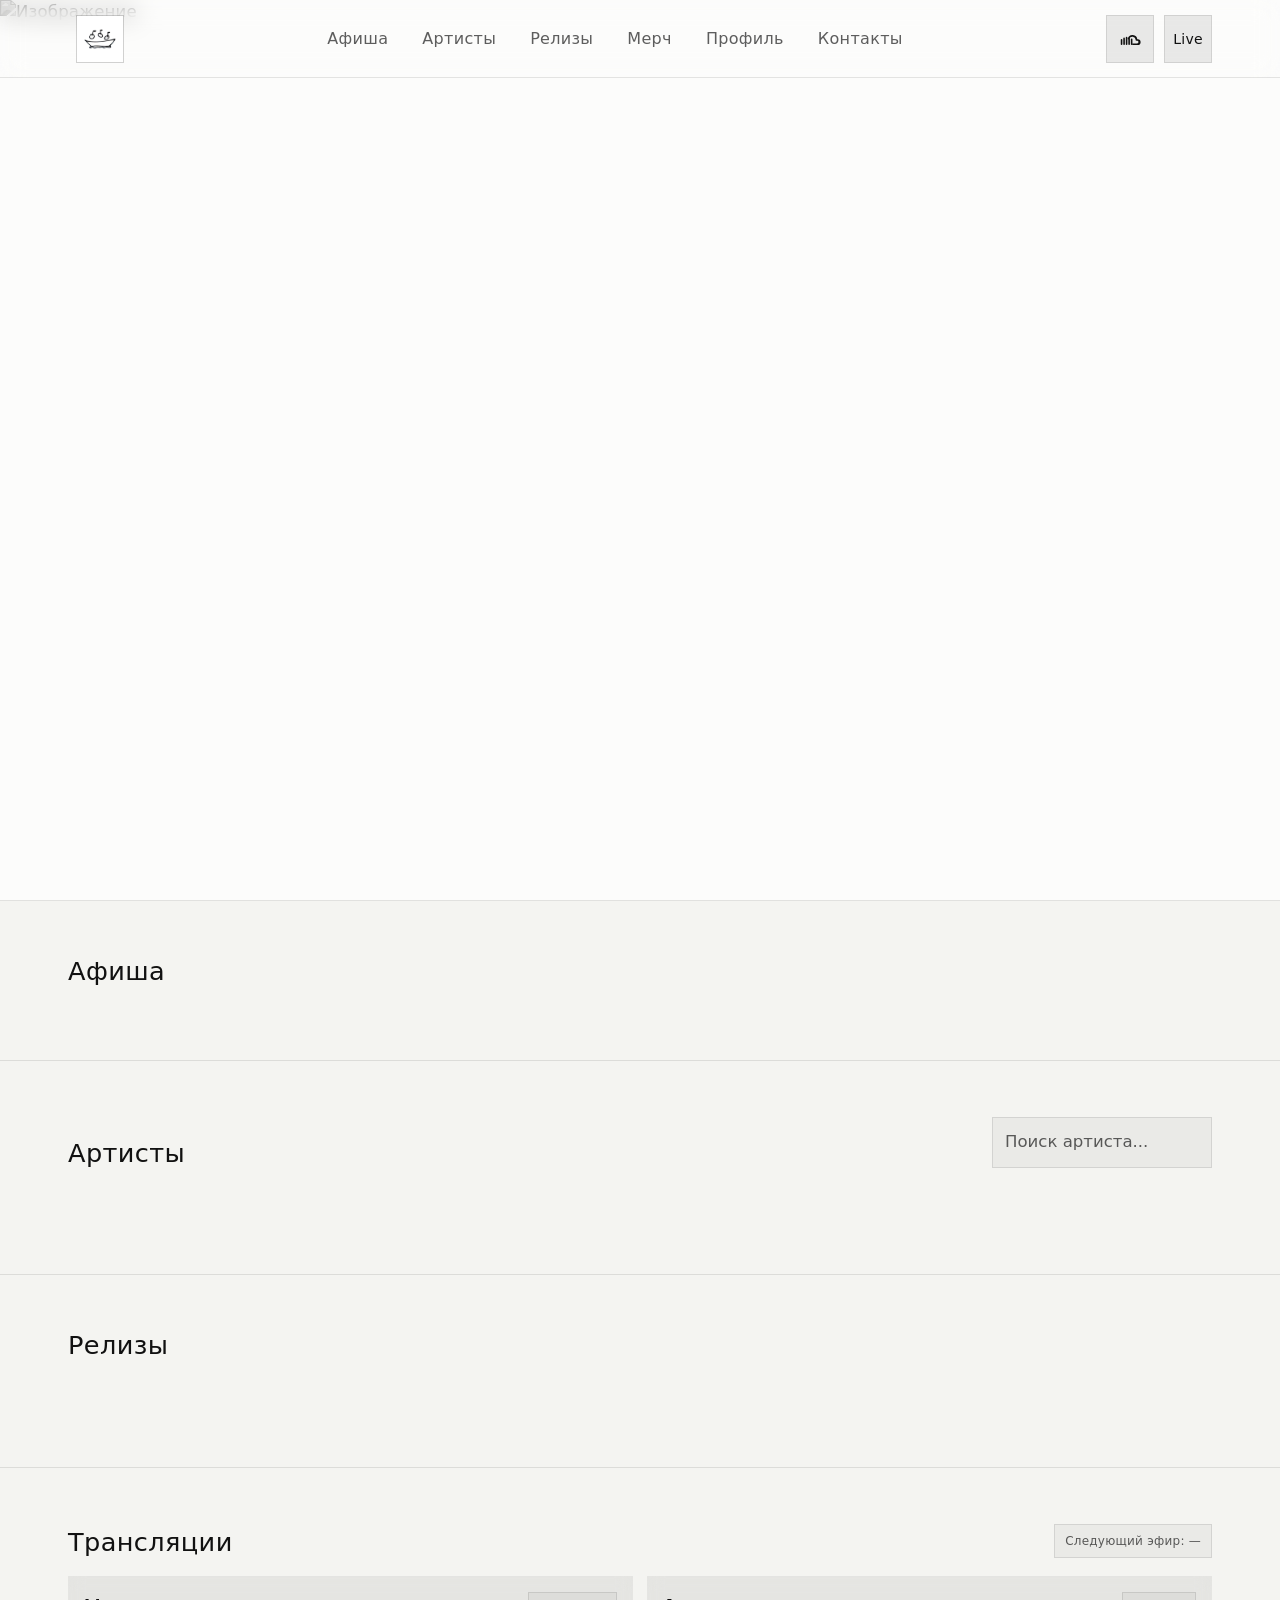
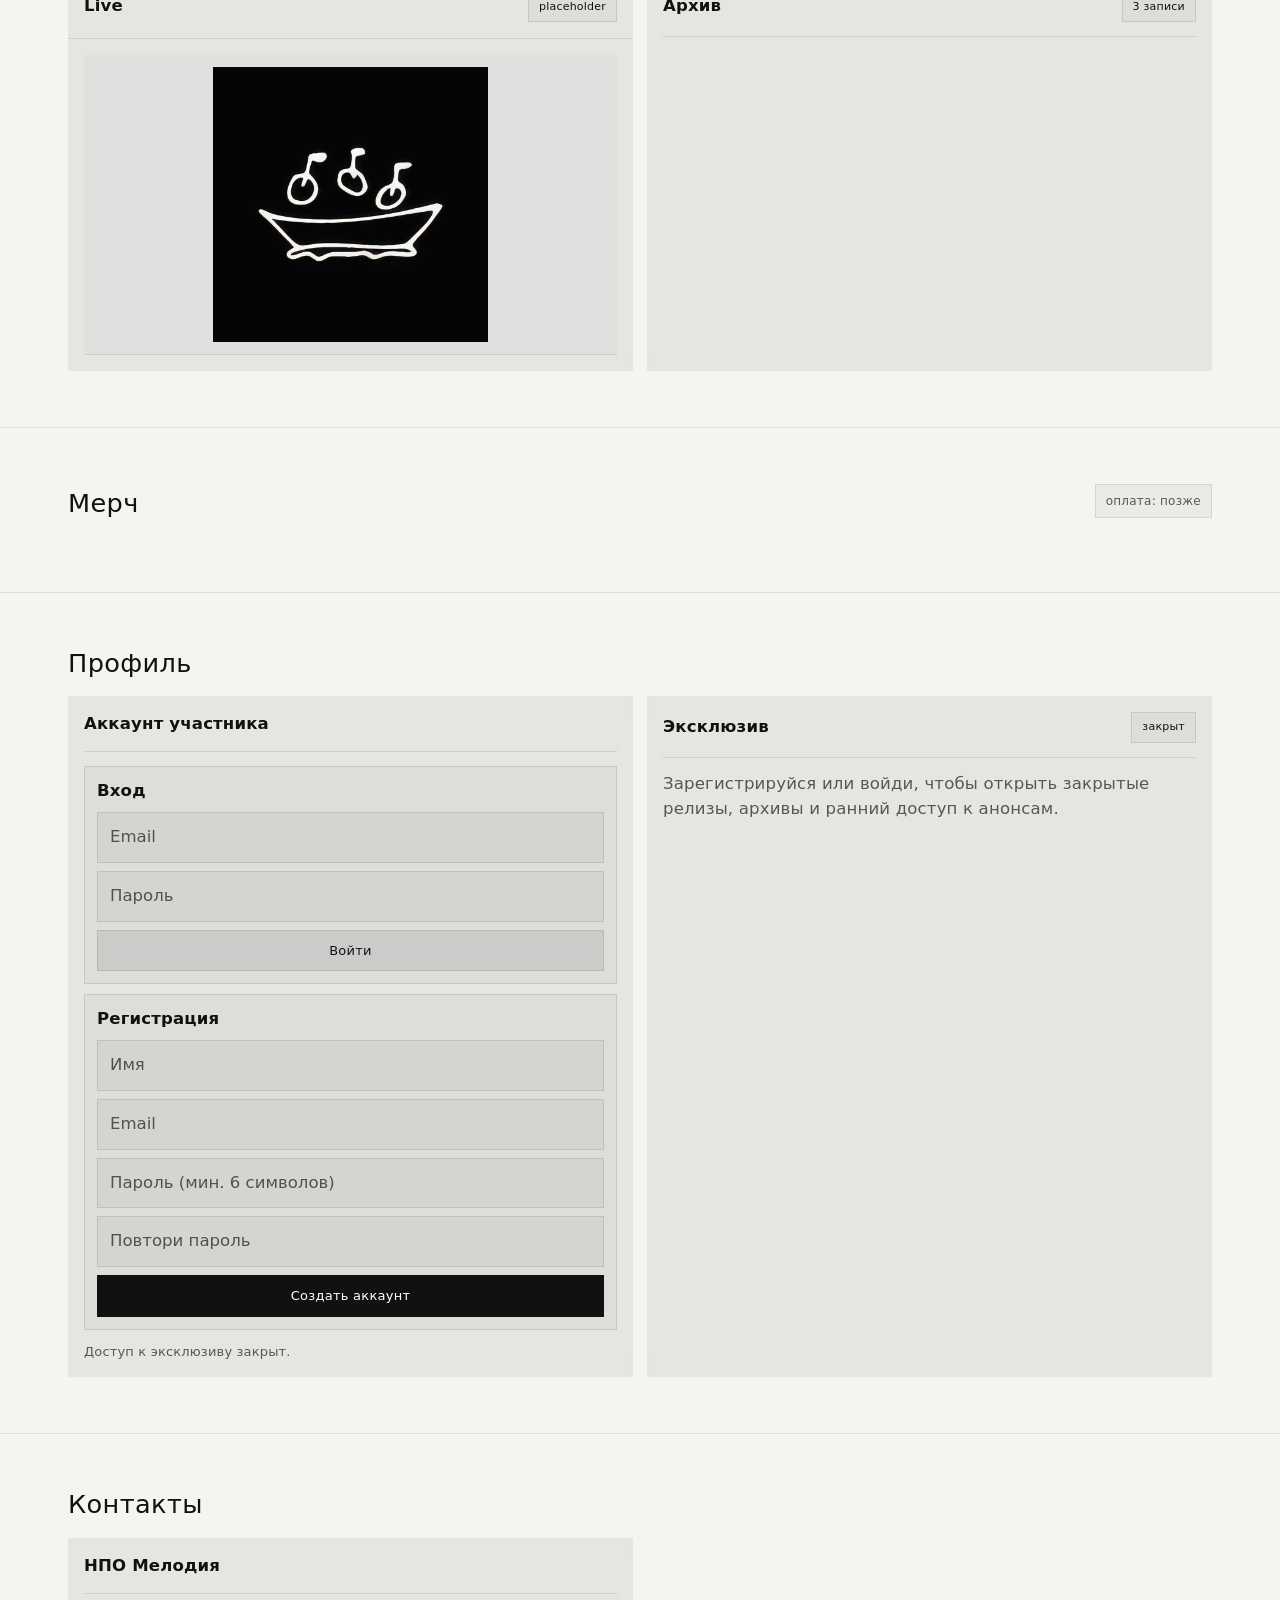
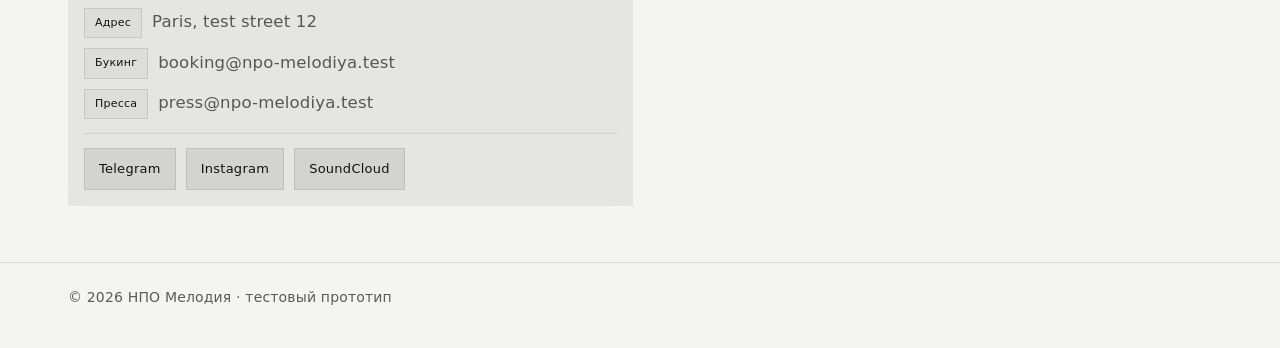
==== commit 84fef79f: "Fix modal styles and replace smile.png with logo.png for favicon" ====
--- a/NPOV3/index.html
+++ b/NPOV3/index.html
@@ -1,309 +1,302 @@
 <!DOCTYPE html>
-<html lang="ru"><head><meta http-equiv="Content-Type" content="text/html; charset=UTF-8">
-  
+<html lang="ru">
+
+<head>
+  <meta http-equiv="Content-Type" content="text/html; charset=UTF-8">
+
   <meta name="viewport" content="width=device-width,initial-scale=1">
   <title>НПО Мелодия</title>
-  <meta name="description" content="НПО Мелодия — клуб / лейбл / трансляции. Афиша, артисты, релизы, подкасты, live, мерч, контакты.">
-
+  <meta name="description"
+    content="НПО Мелодия — клуб / лейбл / трансляции. Афиша, артисты, релизы, подкасты, live, мерч, контакты.">
+
+  <link rel="icon" href="logo.png" type="image/png">
   <link rel="stylesheet" href="styles.css">
 </head>
 
 <body class="hero-fullscreen">
-<header class="topbar">
-  <div class="container">
-    <div class="in">
-      <div class="brand">
-        <button class="brand-mark menu-toggle" id="mobileMenuToggle" type="button" aria-label="Открыть меню" aria-expanded="false">
-          <img src="smile.png" alt="Логотип НПО Мелодия">
-        </button>
-      </div>
-
-      <nav class="nav" aria-label="Навигация">
-        <a href="#events">Афиша</a>
-        <a href="#artists">Артисты</a>
-        <a href="#releases">Релизы</a>
-        <a href="#merch">Мерч</a>
-        <a href="#profile">Профиль</a>
-        <a href="#contacts">Контакты</a>
-      </nav>
-
-      <div class="right">
-        <a class="btn sc-btn" href="https://soundcloud.com/npo_radio?utm_source=clipboard&utm_medium=text&utm_campaign=social_sharing" target="_blank" rel="noopener noreferrer" aria-label="SoundCloud">
-          <svg class="sc-icon" viewBox="0 0 24 24" aria-hidden="true">
-            <path d="M3.56 11.97a.8.8 0 0 0-.8.8v4.46a.8.8 0 1 0 1.6 0v-4.46a.8.8 0 0 0-.8-.8Zm2.52-1.37a.8.8 0 0 0-.8.8v5.83a.8.8 0 0 0 1.6 0V11.4a.8.8 0 0 0-.8-.8Zm2.52-.82a.8.8 0 0 0-.8.8v6.65a.8.8 0 1 0 1.6 0v-6.65a.8.8 0 0 0-.8-.8Zm2.52.44a.8.8 0 0 0-.8.8v6.21a.8.8 0 1 0 1.6 0v-6.21a.8.8 0 0 0-.8-.8Zm2.52 1.25a.8.8 0 0 0-.8.8v4.96a.8.8 0 0 0 1.6 0v-4.96a.8.8 0 0 0-.8-.8Zm1.91 6.56h4.11a2.94 2.94 0 1 0-.34-5.86 4.88 4.88 0 0 0-9.53-.76.8.8 0 0 0 1.49.58 3.28 3.28 0 0 1 6.36.84v.18a.8.8 0 0 0 .96.78c.18-.03.35-.05.52-.05a1.34 1.34 0 1 1 0 2.68h-4.11a.8.8 0 1 0 0 1.6Z"/>
-          </svg>
-        </a>
-        <a class="btn primary" href="#streams">Live</a>
-      </div>
+  <header class="topbar">
+    <div class="container">
+      <div class="in">
+        <div class="brand">
+          <button class="brand-mark menu-toggle" id="mobileMenuToggle" type="button" aria-label="Открыть меню"
+            aria-expanded="false">
+            <img src="logo.png" alt="Логотип НПО Мелодия">
+          </button>
+        </div>
+
+        <nav class="nav" aria-label="Навигация">
+          <a href="#events">Афиша</a>
+          <a href="#artists">Артисты</a>
+          <a href="#releases">Релизы</a>
+          <a href="#merch">Мерч</a>
+          <a href="#profile">Профиль</a>
+          <a href="#contacts">Контакты</a>
+        </nav>
+
+        <div class="right">
+          <a class="btn sc-btn"
+            href="https://soundcloud.com/npo_radio?utm_source=clipboard&utm_medium=text&utm_campaign=social_sharing"
+            target="_blank" rel="noopener noreferrer" aria-label="SoundCloud">
+            <svg class="sc-icon" viewBox="0 0 24 24" aria-hidden="true">
+              <path
+                d="M3.56 11.97a.8.8 0 0 0-.8.8v4.46a.8.8 0 1 0 1.6 0v-4.46a.8.8 0 0 0-.8-.8Zm2.52-1.37a.8.8 0 0 0-.8.8v5.83a.8.8 0 0 0 1.6 0V11.4a.8.8 0 0 0-.8-.8Zm2.52-.82a.8.8 0 0 0-.8.8v6.65a.8.8 0 1 0 1.6 0v-6.65a.8.8 0 0 0-.8-.8Zm2.52.44a.8.8 0 0 0-.8.8v6.21a.8.8 0 1 0 1.6 0v-6.21a.8.8 0 0 0-.8-.8Zm2.52 1.25a.8.8 0 0 0-.8.8v4.96a.8.8 0 0 0 1.6 0v-4.96a.8.8 0 0 0-.8-.8Zm1.91 6.56h4.11a2.94 2.94 0 1 0-.34-5.86 4.88 4.88 0 0 0-9.53-.76.8.8 0 0 0 1.49.58 3.28 3.28 0 0 1 6.36.84v.18a.8.8 0 0 0 .96.78c.18-.03.35-.05.52-.05a1.34 1.34 0 1 1 0 2.68h-4.11a.8.8 0 1 0 0 1.6Z" />
+            </svg>
+          </a>
+          <a class="btn" href="#streams">Live</a>
+        </div>
+      </div>
+    </div>
+  </header>
+  <div class="mobile-menu-backdrop" id="mobileMenuBackdrop" hidden></div>
+  <nav class="mobile-menu" id="mobileMenu" aria-label="Мобильная навигация" hidden>
+    <a href="#events">Афиша</a>
+    <a href="#artists">Артисты</a>
+    <a href="#releases">Релизы</a>
+    <a href="#merch">Мерч</a>
+    <a href="#profile">Профиль</a>
+    <a href="#contacts">Контакты</a>
+  </nav>
+
+  <main>
+
+    <!-- INTRO -->
+    <section class="intro-start" id="home">
+      <img class="intro-start-image" src="npo_print_source.png" alt="Изображение">
+    </section>
+
+    <!-- EVENTS -->
+    <section id="events">
+      <div class="container">
+        <div class="head">
+          <div>
+            <h2>Афиша</h2>
+          </div>
+        </div>
+
+        <div class="grid g4" id="eventsGrid"></div>
+      </div>
+    </section>
+
+    <!-- ARTISTS -->
+    <section id="artists">
+      <div class="container">
+        <div class="head">
+          <div>
+            <h2>Артисты</h2>
+          </div>
+          <div class="row">
+            <input type="search" class="input artist-search" id="artistSearch" placeholder="Поиск артиста..."
+              aria-label="Поиск по артистам">
+          </div>
+        </div>
+
+        <div class="card">
+          <div class="pad">
+            <div class="grid g4" id="artistsGrid"></div>
+          </div>
+        </div>
+
+      </div>
+    </section>
+
+    <!-- RELEASES -->
+    <section id="releases">
+      <div class="container">
+        <div class="head">
+          <div>
+            <h2>Релизы</h2>
+          </div>
+        </div>
+
+        <div class="card">
+          <div class="pad">
+            <div class="grid g4" id="releasesGrid"></div>
+          </div>
+        </div>
+
+      </div>
+    </section>
+
+    <!-- STREAMS -->
+    <section id="streams">
+      <div class="container">
+        <div class="head">
+          <div>
+            <h2>Трансляции</h2>
+          </div>
+          <div class="row">
+            <span class="pill" id="streamNext">Следующий эфир: Warehouse Night · 07.03.2026 23:00</span>
+          </div>
+        </div>
+
+        <div class="grid g2">
+          <div class="card">
+            <div class="pad">
+              <div class="row sp">
+                <b>Live</b>
+                <span class="tag">placeholder</span>
+              </div>
+            </div>
+            <div class="divider" style="margin:0;"></div>
+            <div class="pad">
+              <div class="media wide"><img src="logo.png" alt=""></div>
+            </div>
+          </div>
+
+          <div class="card pad">
+            <div class="row sp">
+              <b>Архив</b>
+              <span class="tag">3 записи</span>
+            </div>
+            <div class="divider"></div>
+            <div class="grid" id="streamsList"></div>
+          </div>
+        </div>
+      </div>
+    </section>
+
+    <!-- MERCH -->
+    <section id="merch">
+      <div class="container">
+        <div class="head">
+          <div>
+            <h2>Мерч</h2>
+          </div>
+          <div class="row">
+            <span class="pill">оплата: позже</span>
+          </div>
+        </div>
+
+        <div class="grid g4" id="merchGrid"></div>
+      </div>
+    </section>
+
+    <!-- PROFILE -->
+    <section id="profile">
+      <div class="container">
+        <div class="head">
+          <div>
+            <h2>Профиль</h2>
+          </div>
+        </div>
+
+        <div class="grid g2">
+          <div class="card pad">
+            <b>Аккаунт участника</b>
+            <div class="divider"></div>
+
+            <div id="authGuest" class="grid auth-forms">
+              <form id="loginForm" class="auth-form">
+                <b>Вход</b>
+                <input class="input" name="email" type="email" placeholder="Email" required>
+                <input class="input" name="password" type="password" placeholder="Пароль" required>
+                <button class="btn" type="submit">Войти</button>
+              </form>
+
+              <form id="registerForm" class="auth-form">
+                <b>Регистрация</b>
+                <input class="input" name="name" placeholder="Имя" required>
+                <input class="input" name="email" type="email" placeholder="Email" required>
+                <input class="input" name="password" type="password" placeholder="Пароль (мин. 6 символов)" required>
+                <input class="input" name="password2" type="password" placeholder="Повтори пароль" required>
+                <button class="btn primary" type="submit">Создать аккаунт</button>
+              </form>
+            </div>
+
+            <div id="authMember" class="auth-member" hidden>
+              <div class="muted">Ты вошел как <b id="memberName">—</b>.</div>
+              <div style="height:10px"></div>
+              <button class="btn" id="logoutBtn" type="button">Выйти</button>
+            </div>
+
+            <div id="authStatus" class="muted auth-status">Доступ к эксклюзиву закрыт.</div>
+          </div>
+
+          <div class="card pad">
+            <div class="row sp">
+              <b>Эксклюзив</b>
+              <span class="tag" id="exclusiveBadge">закрыт</span>
+            </div>
+            <div class="divider"></div>
+
+            <div id="exclusiveLocked" class="muted">
+              Зарегистрируйся или войди, чтобы открыть закрытые релизы, архивы и ранний доступ к анонсам.
+            </div>
+
+            <div id="exclusiveContent" class="exclusive-list" hidden>
+              <div class="card pad">
+                <b>Early Access: NPO VA 002</b>
+                <div class="muted" style="margin-top:6px;">Превью треков + закрытый pre-save.</div>
+              </div>
+              <div class="card pad">
+                <b>Private Stream Archive</b>
+                <div class="muted" style="margin-top:6px;">Закрытые записи из ночных сетов.</div>
+              </div>
+              <div class="card pad">
+                <b>Members Promo Code</b>
+                <div class="muted" style="margin-top:6px;">Скидка 15% на мерч и закрытые дропы.</div>
+              </div>
+            </div>
+          </div>
+        </div>
+      </div>
+    </section>
+
+    <!-- CONTACTS -->
+    <section id="contacts">
+      <div class="container">
+        <div class="head">
+          <div>
+            <h2>Контакты</h2>
+          </div>
+        </div>
+
+        <div class="grid g2">
+          <div class="card pad">
+            <b>НПО Мелодия</b>
+            <div class="divider"></div>
+            <div class="row"><span class="tag">Адрес</span><span class="muted">Paris, test street 12</span></div>
+            <div style="height:10px"></div>
+            <div class="row"><span class="tag">Букинг</span><span class="muted">booking@npo-melodiya.test</span></div>
+            <div style="height:10px"></div>
+            <div class="row"><span class="tag">Пресса</span><span class="muted">press@npo-melodiya.test</span></div>
+            <div class="divider"></div>
+            <div class="row">
+              <a class="btn" href="#" data-placeholder-link="Поставь ссылку">Telegram</a>
+              <a class="btn" href="https://www.instagram.com/npo_melody/" target="_blank"
+                rel="noopener noreferrer">Instagram</a>
+              <a class="btn" href="#" data-placeholder-link="Поставь ссылку">SoundCloud</a>
+            </div>
+          </div>
+        </div>
+      </div>
+    </section>
+
+    <footer>
+      <div class="container">© <span id="year">2026</span> НПО Мелодия · тестовый прототип</div>
+    </footer>
+
+  </main>
+
+  <!-- MODAL -->
+  <div id="modal" class="modal-overlay" aria-hidden="true">
+    <div class="modal-inner">
+      <div class="modal-header">
+        <div class="modal-header-text">
+          <div id="mTitle" class="modal-title">—</div>
+          <div id="mSub" class="modal-sub">—</div>
+        </div>
+        <button class="btn ghost" id="mClose" type="button">Закрыть</button>
+      </div>
+      <div class="modal-body pad" id="mBody"></div>
     </div>
   </div>
-</header>
-<div class="mobile-menu-backdrop" id="mobileMenuBackdrop" hidden></div>
-<nav class="mobile-menu" id="mobileMenu" aria-label="Мобильная навигация" hidden>
-  <a href="#events">Афиша</a>
-  <a href="#artists">Артисты</a>
-  <a href="#releases">Релизы</a>
-  <a href="#merch">Мерч</a>
-  <a href="#profile">Профиль</a>
-  <a href="#contacts">Контакты</a>
-</nav>
-
-<main>
-
-  <!-- INTRO -->
-  <section class="intro-start" id="home">
-    <img class="intro-start-image" src="npo_print_source.png" alt="Изображение">
-  </section>
-
-  <!-- EVENTS -->
-  <section id="events">
-    <div class="container">
-      <div class="head">
-        <div>
-          <h2>Афиша</h2>
-        </div>
-      </div>
-
-      <div class="grid g4" id="eventsGrid">
-        <div class="card skeleton" style="aspect-ratio: 4/5;"></div>
-        <div class="card skeleton" style="aspect-ratio: 4/5;"></div>
-        <div class="card skeleton" style="aspect-ratio: 4/5;"></div>
-        <div class="card skeleton" style="aspect-ratio: 4/5;"></div>
-      </div>
-    </div>
-  </section>
-
-  <!-- ARTISTS -->
-  <section id="artists">
-    <div class="container">
-      <div class="head">
-        <div>
-          <h2>Артисты</h2>
-        </div>
-        <div class="row">
-          <input type="search" class="input artist-search" id="artistSearch" placeholder="Поиск артиста..." aria-label="Поиск по артистам">
-        </div>
-      </div>
-
-      <div class="card">
-        <div class="pad">
-          <div class="grid g4" id="artistsGrid">
-            <div class="card skeleton" style="aspect-ratio: 1/1;"></div>
-            <div class="card skeleton" style="aspect-ratio: 1/1;"></div>
-            <div class="card skeleton" style="aspect-ratio: 1/1;"></div>
-            <div class="card skeleton" style="aspect-ratio: 1/1;"></div>
-          </div>
-        </div>
-      </div>
-
-    </div>
-  </section>
-
-  <!-- RELEASES -->
-  <section id="releases">
-    <div class="container">
-      <div class="head">
-        <div>
-          <h2>Релизы</h2>
-        </div>
-      </div>
-
-      <div class="card">
-        <div class="pad">
-          <div class="grid g4" id="releasesGrid">
-            <div class="card skeleton" style="aspect-ratio: 1/1;"></div>
-            <div class="card skeleton" style="aspect-ratio: 1/1;"></div>
-            <div class="card skeleton" style="aspect-ratio: 1/1;"></div>
-            <div class="card skeleton" style="aspect-ratio: 1/1;"></div>
-          </div>
-        </div>
-      </div>
-
-    </div>
-  </section>
-
-  <!-- STREAMS -->
-  <section id="streams">
-    <div class="container">
-      <div class="head">
-        <div>
-          <h2>Трансляции</h2>
-        </div>
-        <div class="row">
-          <span class="pill" id="streamNext">Следующий эфир: Warehouse Night · 07.03.2026 23:00</span>
-        </div>
-      </div>
-
-      <div class="grid g2">
-        <div class="card">
-          <div class="pad">
-            <div class="row sp">
-              <b>Live</b>
-              <span class="tag">placeholder</span>
-            </div>
-          </div>
-          <div class="divider" style="margin:0;"></div>
-          <div class="pad">
-            <div class="media wide"><img src="smile.png" alt=""></div>
-          </div>
-        </div>
-
-        <div class="card pad">
-          <div class="row sp">
-            <b>Архив</b>
-            <span class="tag">3 записи</span>
-          </div>
-          <div class="divider"></div>
-          <div class="grid" id="streamsList"></div>
-        </div>
-      </div>
-    </div>
-  </section>
-
-  <!-- MERCH -->
-  <section id="merch">
-    <div class="container">
-      <div class="head">
-        <div>
-          <h2>Мерч</h2>
-        </div>
-        <div class="row">
-          <span class="pill">оплата: позже</span>
-        </div>
-      </div>
-
-      <div class="grid g4" id="merchGrid">
-        <div class="card skeleton" style="aspect-ratio: 1/1;"></div>
-        <div class="card skeleton" style="aspect-ratio: 1/1;"></div>
-        <div class="card skeleton" style="aspect-ratio: 1/1;"></div>
-        <div class="card skeleton" style="aspect-ratio: 1/1;"></div>
-      </div>
-    </div>
-  </section>
-
-  <!-- PROFILE -->
-  <section id="profile">
-    <div class="container">
-      <div class="head">
-        <div>
-          <h2>Профиль</h2>
-        </div>
-      </div>
-
-      <div class="grid g2">
-        <div class="card pad">
-          <b>Аккаунт участника</b>
-          <div class="divider"></div>
-
-          <div id="authGuest" class="grid auth-forms">
-            <form id="loginForm" class="auth-form">
-              <b>Вход</b>
-              <input class="input" name="email" type="email" placeholder="Email" required>
-              <input class="input" name="password" type="password" placeholder="Пароль" required>
-              <button class="btn" type="submit">Войти</button>
-            </form>
-
-            <form id="registerForm" class="auth-form">
-              <b>Регистрация</b>
-              <input class="input" name="name" placeholder="Имя" required>
-              <input class="input" name="email" type="email" placeholder="Email" required>
-              <input class="input" name="password" type="password" placeholder="Пароль (мин. 6 символов)" required>
-              <input class="input" name="password2" type="password" placeholder="Повтори пароль" required>
-              <button class="btn primary" type="submit">Создать аккаунт</button>
-            </form>
-          </div>
-
-          <div id="authMember" class="auth-member" hidden>
-            <div class="muted">Ты вошел как <b id="memberName">—</b>.</div>
-            <div style="height:10px"></div>
-            <button class="btn" id="logoutBtn" type="button">Выйти</button>
-          </div>
-
-          <div id="authStatus" class="muted auth-status">Доступ к эксклюзиву закрыт.</div>
-        </div>
-
-        <div class="card pad">
-          <div class="row sp">
-            <b>Эксклюзив</b>
-            <span class="tag" id="exclusiveBadge">закрыт</span>
-          </div>
-          <div class="divider"></div>
-
-          <div id="exclusiveLocked" class="muted">
-            Зарегистрируйся или войди, чтобы открыть закрытые релизы, архивы и ранний доступ к анонсам.
-          </div>
-
-          <div id="exclusiveContent" class="exclusive-list" hidden>
-            <div class="card pad">
-              <b>Early Access: NPO VA 002</b>
-              <div class="muted" style="margin-top:6px;">Превью треков + закрытый pre-save.</div>
-            </div>
-            <div class="card pad">
-              <b>Private Stream Archive</b>
-              <div class="muted" style="margin-top:6px;">Закрытые записи из ночных сетов.</div>
-            </div>
-            <div class="card pad">
-              <b>Members Promo Code</b>
-              <div class="muted" style="margin-top:6px;">Скидка 15% на мерч и закрытые дропы.</div>
-            </div>
-          </div>
-        </div>
-      </div>
-    </div>
-  </section>
-
-  <!-- CONTACTS -->
-  <section id="contacts">
-    <div class="container">
-      <div class="head">
-        <div>
-          <h2>Контакты</h2>
-        </div>
-      </div>
-
-      <div class="grid g2">
-        <div class="card pad">
-          <b>НПО Мелодия</b>
-          <div class="divider"></div>
-          <div class="row"><span class="tag">Адрес</span><span class="muted">Paris, test street 12</span></div>
-          <div style="height:10px"></div>
-          <div class="row"><span class="tag">Букинг</span><span class="muted">booking@npo-melodiya.test</span></div>
-          <div style="height:10px"></div>
-          <div class="row"><span class="tag">Пресса</span><span class="muted">press@npo-melodiya.test</span></div>
-          <div class="divider"></div>
-          <div class="row">
-            <a class="btn" href="https://t.me/npo_melody" target="_blank" rel="noopener noreferrer">Telegram</a>
-            <a class="btn" href="https://www.instagram.com/npo_melody/" target="_blank" rel="noopener noreferrer">Instagram</a>
-            <a class="btn" href="https://soundcloud.com/npo_radio" target="_blank" rel="noopener noreferrer">SoundCloud</a>
-          </div>
-        </div>
-      </div>
-    </div>
-  </section>
-
-  <footer>
-    <div class="container">© <span id="year">2026</span> НПО Мелодия · тестовый прототип</div>
-  </footer>
-
-</main>
-
-<!-- MODAL -->
-<div id="modal" class="modal-overlay" aria-hidden="true">
-  <div class="modal-inner">
-    <div class="modal-header">
-      <div class="modal-header-text">
-        <div id="mTitle" class="modal-title">—</div>
-        <div id="mSub" class="modal-sub">—</div>
-      </div>
-      <button class="btn ghost" id="mClose" type="button">Закрыть</button>
-    </div>
-    <div class="modal-body pad" id="mBody"></div>
-  </div>
-</div>
-
-<script src="https://unpkg.com/@supabase/supabase-js@2"></script>
-<script type="module" src="db.js"></script>
-<script src="script.js" defer></script>
-
-
-</body></html>
+
+  <script src="https://unpkg.com/@supabase/supabase-js@2"></script>
+  <script type="module" src="db.js"></script>
+  <script src="script.js" defer></script>
+
+
+</body>
+
+</html>
--- a/NPOV3/styles.css
+++ b/NPOV3/styles.css
@@ -1,335 +1,491 @@
-    @font-face{
-      font-family:"ISOCP EUR Italic";
-      src:url("ISOCPEUR Italic.ttf") format("truetype");
-      font-weight:400;
-      font-style:normal;
-      font-display:swap;
-    }
-
-    :root{
-      --bg:#f4f4f1;
-      --fg:#111;
-      --text:#111;
-      --text-muted:rgba(17,17,17,.68);
-      --muted:rgba(17,17,17,.68);
-      --stroke:rgba(17,17,17,.16);
-      --stroke2:rgba(17,17,17,.10);
-      --border:rgba(17,17,17,.10);
-      --surface:rgba(0,0,0,.04);
-      --surface-2:rgba(0,0,0,.06);
-      --card-bg:rgba(0,0,0,.06);
-      --card-text:var(--text);
-      --card:var(--card-bg);
-      --button-bg:rgba(0,0,0,.08);
-      --button-text:var(--text);
-      --overlay:rgba(0,0,0,.55);
-      --header-bg:transparent;
-      --bg-overlay:rgba(255,255,255,.76);
-      --surface-hover:#111;
-      --text-hover:#fff;
-      --border-hover:transparent;
-      --radius:18px;
-      --max:1180px;
-      --modal-bg:rgba(255,255,255,.97);
-      --focus-offset:2px;
-      --pad:16px;
-      --pad-sm:12px;
-      --btn-primary-inverted-fg:var(--bg);
-    }
-    *{box-sizing:border-box}
-    html,body{height:100%}
-    body{
-      margin:0;
+    @font-face {
+      font-family: "ISOCP EUR Italic";
+      src: url("ISOCPEUR Italic.ttf") format("truetype");
+      font-weight: 400;
+      font-style: normal;
+      font-display: swap;
+    }
+
+    :root {
+      --bg: #f4f4f1;
+      --fg: #111;
+      --text: #111;
+      --text-muted: rgba(17, 17, 17, .68);
+      --muted: rgba(17, 17, 17, .68);
+      --stroke: rgba(17, 17, 17, .16);
+      --stroke2: rgba(17, 17, 17, .10);
+      --border: rgba(17, 17, 17, .10);
+      --surface: rgba(0, 0, 0, .04);
+      --surface-2: rgba(0, 0, 0, .06);
+      --card-bg: rgba(0, 0, 0, .06);
+      --card-text: var(--text);
+      --card: var(--card-bg);
+      --button-bg: rgba(0, 0, 0, .08);
+      --button-text: var(--text);
+      --overlay: rgba(0, 0, 0, .55);
+      --header-bg: transparent;
+      --bg-overlay: rgba(255, 255, 255, .76);
+      --surface-hover: #111;
+      --text-hover: #fff;
+      --border-hover: transparent;
+      --radius: 18px;
+      --max: 1180px;
+      --modal-bg: rgba(255, 255, 255, .97);
+      --focus-offset: 2px;
+      --pad: 16px;
+      --pad-sm: 12px;
+      --btn-primary-inverted-fg: var(--bg);
+    }
+
+    * {
+      box-sizing: border-box
+    }
+
+    html,
+    body {
+      height: 100%
+    }
+
+    body {
+      margin: 0;
       font-family: "ISOCP EUR Italic", ui-sans-serif, system-ui, -apple-system, Segoe UI, Roboto, Arial, "Helvetica Neue", sans-serif;
-      font-size:clamp(15px, 0.2vw + 14px, 17px);
-      font-weight:400;
-      letter-spacing:.01em;
-      background:var(--bg);
-      color:var(--fg);
-      line-height:1.5;
-      overflow-x:hidden;
-      position:relative;
-      isolation:isolate;
-    }
-    body::before{
-      content:"";
-      position:fixed;
-      inset:0;
-      z-index:-2;
-      pointer-events:none;
-      background-image:url("bg-contour.jpg");
-      background-repeat:no-repeat;
-      background-size:cover;
-      background-position:center center;
-      filter:grayscale(1) contrast(2.2) brightness(1.15);
-      opacity:.14;
-    }
-    body::after{
-      content:"";
-      position:fixed;
-      inset:0;
-      z-index:-1;
-      pointer-events:none;
-      background:var(--bg-overlay);
-    }
-    a{color:inherit;text-decoration:none}
-    button,input,textarea,select{font:inherit}
-    .container{max-width:var(--max); margin:0 auto; padding:0 18px}
-
-    .topbar{
-      position:fixed; inset:0 0 auto 0; z-index:50;
-      height:78px;
+      font-size: clamp(15px, 0.2vw + 14px, 17px);
+      font-weight: 400;
+      letter-spacing: .01em;
+      background: var(--bg);
+      color: var(--fg);
+      line-height: 1.5;
+      overflow-x: hidden;
+      position: relative;
+      isolation: isolate;
+    }
+
+    body::before {
+      content: "";
+      position: fixed;
+      inset: 0;
+      z-index: -2;
+      pointer-events: none;
+      background-image: url("bg-contour.jpg");
+      background-repeat: no-repeat;
+      background-size: cover;
+      background-position: center center;
+      filter: grayscale(1) contrast(2.2) brightness(1.15);
+      opacity: .14;
+    }
+
+    body::after {
+      content: "";
+      position: fixed;
+      inset: 0;
+      z-index: -1;
+      pointer-events: none;
+      background: var(--bg-overlay);
+    }
+
+    a {
+      color: inherit;
+      text-decoration: none
+    }
+
+    button,
+    input,
+    textarea,
+    select {
+      font: inherit
+    }
+
+    .container {
+      max-width: var(--max);
+      margin: 0 auto;
+      padding: 0 18px
+    }
+
+    .topbar {
+      position: fixed;
+      inset: 0 0 auto 0;
+      z-index: 50;
+      height: 78px;
       backdrop-filter: blur(12px);
       background: var(--header-bg);
-      border-bottom:1px solid var(--border);
-      box-shadow:none;
-    }
-    .topbar .in{
-      height:78px; display:flex; align-items:center; justify-content:flex-start; gap:14px;
-      flex-wrap:nowrap;
-    }
-    .topbar .in > *{
-      min-width:0;
-    }
-    .brand{
-      display:flex; align-items:center; gap:12px;
-      font-weight:700;
-      letter-spacing:.02em;
-      font-size:clamp(28px, 1.7vw, 36px);
-      line-height:1;
-      flex-shrink:0;
-      position:static;
-      gap:0;
-      margin-left:8px;
-    }
-    .brand-name{
-      color:var(--fg);
-      white-space:nowrap;
-      font-size:clamp(31px, 8.1vw, 47px);
-      line-height:1;
-      text-align:left;
-      display:block;
-      position:relative;
-      top:3px;
-    }
-    .brand-mark{
-      width:48px; height:48px; border-radius:13px;
-      border:none;
-      background:transparent;
-      display:flex; align-items:center; justify-content:center;
-      padding:7px;
-      overflow:hidden;
-      transition:background .25s ease, color .25s ease;
-    }
+      border-bottom: 1px solid var(--border);
+      box-shadow: none;
+    }
+
+    .topbar .in {
+      height: 78px;
+      display: flex;
+      align-items: center;
+      justify-content: flex-start;
+      gap: 14px;
+      flex-wrap: nowrap;
+    }
+
+    .topbar .in>* {
+      min-width: 0;
+    }
+
+    .brand {
+      display: flex;
+      align-items: center;
+      gap: 12px;
+      font-weight: 700;
+      letter-spacing: .02em;
+      font-size: clamp(28px, 1.7vw, 36px);
+      line-height: 1;
+      flex-shrink: 0;
+      position: static;
+      gap: 0;
+      margin-left: 8px;
+    }
+
+    .brand-name {
+      color: var(--fg);
+      white-space: nowrap;
+      font-size: clamp(31px, 8.1vw, 47px);
+      line-height: 1;
+      text-align: left;
+      display: block;
+      position: relative;
+      top: 3px;
+    }
+
+    .brand-mark {
+      width: 48px;
+      height: 48px;
+      border: 1px solid var(--border);
+      background: var(--button-bg);
+      display: flex;
+      align-items: center;
+      justify-content: center;
+      padding: 0;
+      overflow: hidden;
+      cursor: pointer;
+      user-select: none;
+      transition: transform .12s ease, background .12s ease, border-color .12s ease;
+    }
+
     .brand-mark:hover,
-    .brand-mark:active{
-      background:var(--surface-hover);
-      color:var(--text-hover);
-    }
-    .brand-mark img{
-      width:100%;
-      height:100%;
-      object-fit:contain;
-      display:block;
+    .brand-mark:active {
+      transform: translateY(-1px);
+      background: var(--surface-hover);
+      color: var(--text-hover);
+      border-color: var(--border-hover);
+    }
+
+    .brand-mark img {
+      width: 100%;
+      height: 100%;
+      object-fit: cover;
+      display: block;
+      filter: invert(1);
+      transition: filter .25s ease;
+    }
+
+    .brand-mark:hover img,
+    .brand-mark:active img {
       filter: invert(0);
-      transition: filter .25s ease;
-    }
-    .brand-mark:hover img,
-    .brand-mark:active img{
-      filter: invert(1);
-    }
-    .menu-toggle{
-      color:var(--fg);
-      cursor:pointer;
-      padding:0;
-    }
-    .mobile-menu-backdrop{
-      position:fixed;
-      inset:78px 0 0 0;
-      background:rgba(0,0,0,.25);
-      backdrop-filter:blur(4px);
-      z-index:79;
-      opacity:0;
-      pointer-events:none;
-      transition:opacity .18s ease;
-    }
-    .mobile-menu{
-      position:fixed;
-      top:78px;
-      left:12px;
-      right:12px;
-      z-index:80;
-      border:1px solid var(--border);
-      border-radius:16px;
-      background:var(--bg);
-      padding:10px;
-      transform:translateY(-14px);
-      opacity:0;
-      pointer-events:none;
-      transition:transform .18s ease, opacity .18s ease;
-    }
-    .mobile-menu a{
-      display:block;
-      padding:11px 12px;
-      border-radius:12px;
-      color:var(--muted);
-      font-size:16px;
-      letter-spacing:.02em;
-      border:1px solid transparent;
-    }
+    }
+
+    .menu-toggle {
+      color: var(--fg);
+      cursor: pointer;
+      padding: 0;
+    }
+
+    .mobile-menu-backdrop {
+      position: fixed;
+      inset: 78px 0 0 0;
+      background: rgba(0, 0, 0, .25);
+      backdrop-filter: blur(4px);
+      z-index: 79;
+      opacity: 0;
+      pointer-events: none;
+      transition: opacity .18s ease;
+    }
+
+    .mobile-menu {
+      position: fixed;
+      top: 78px;
+      left: 12px;
+      right: 12px;
+      z-index: 80;
+      border: 1px solid var(--border);
+      border-radius: 16px;
+      background: var(--bg);
+      padding: 10px;
+      transform: translateY(-14px);
+      opacity: 0;
+      pointer-events: none;
+      transition: transform .18s ease, opacity .18s ease;
+    }
+
+    .mobile-menu a {
+      display: block;
+      padding: 11px 12px;
+      border-radius: 12px;
+      color: var(--muted);
+      font-size: 16px;
+      letter-spacing: .02em;
+      border: 1px solid transparent;
+    }
+
     .mobile-menu a:hover,
-    .mobile-menu a:active{
-      color:var(--text-hover);
-      background:var(--surface-hover);
-      border-color:var(--border-hover);
-    }
-    body.menu-open .mobile-menu{
-      transform:translateY(0);
-      opacity:1;
-      pointer-events:auto;
-    }
-    body.menu-open .mobile-menu-backdrop{
-      opacity:1;
-      pointer-events:auto;
-    }
-    .nav{
-      display:flex;
-      gap:12px;
-      align-items:center;
-      overflow:auto;
-      flex:1 1 auto;
-      justify-content:center;
-    }
-    .nav a{
-      color:var(--text-muted);
-      font-size:16px;
-      font-weight:500;
-      letter-spacing:.02em;
-      padding:8px 10px;
-      border-radius:12px;
-      border:1px solid transparent;
-      white-space:nowrap;
-      transition:background .25s ease, color .25s ease, border-color .25s ease;
-    }
+    .mobile-menu a:active {
+      color: var(--text-hover);
+      background: var(--surface-hover);
+      border-color: var(--border-hover);
+    }
+
+    body.menu-open .mobile-menu {
+      transform: translateY(0);
+      opacity: 1;
+      pointer-events: auto;
+    }
+
+    body.menu-open .mobile-menu-backdrop {
+      opacity: 1;
+      pointer-events: auto;
+    }
+
+    .nav {
+      display: flex;
+      gap: 12px;
+      align-items: center;
+      overflow: auto;
+      flex: 1 1 auto;
+      justify-content: center;
+    }
+
+    .nav a {
+      color: var(--text-muted);
+      font-size: 16px;
+      font-weight: 500;
+      letter-spacing: .02em;
+      padding: 8px 10px;
+      border-radius: 12px;
+      border: 1px solid transparent;
+      white-space: nowrap;
+      transition: background .25s ease, color .25s ease, border-color .25s ease;
+    }
+
     .nav a:hover,
-    .nav a:active{
-      color:var(--text-hover);
-      background:var(--surface-hover);
-      border-color:var(--border-hover);
-    }
-    .nav a.active{color:var(--text); background:var(--surface-2); border-color:var(--stroke)}
-    .right{display:flex; gap:10px; align-items:center; flex-shrink:0; margin-left:auto}
+    .nav a:active {
+      color: var(--text-hover);
+      background: var(--surface-hover);
+      border-color: var(--border-hover);
+    }
+
+    .nav a.active {
+      color: var(--text);
+      background: var(--surface-2);
+      border-color: var(--stroke)
+    }
+
+    .right {
+      display: flex;
+      gap: 10px;
+      align-items: center;
+      flex-shrink: 0;
+      margin-left: auto
+    }
+
     .topbar .btn:hover,
-    .topbar .btn:active{
-      background:var(--surface-hover);
-      color:var(--text-hover);
-      border-color:var(--border-hover);
-    }
-    .right .btn{
-      width:48px;
-      min-width:48px;
-      height:48px;
-      padding:0;
-      font-size:14px;
-    }
-    .right .btn .sc-icon{width:24px; height:24px}
-
-    .btn{
-      display:inline-flex; align-items:center; justify-content:center;
-      padding:10px 14px;
-      border-radius:999px;
-      border:1px solid var(--border);
-      background:var(--button-bg);
-      color:var(--button-text);
-      font-size:13px;
-      font-weight:500;
-      letter-spacing:.02em;
-      cursor:pointer;
+    .topbar .btn:active {
+      background: var(--surface-hover);
+      color: var(--text-hover);
+      border-color: var(--border-hover);
+    }
+
+    .right .btn {
+      width: 48px;
+      min-width: 48px;
+      height: 48px;
+      padding: 0;
+      font-size: 14px;
+    }
+
+    .right .btn .sc-icon {
+      width: 24px;
+      height: 24px
+    }
+
+    .btn {
+      display: inline-flex;
+      align-items: center;
+      justify-content: center;
+      padding: 10px 14px;
+      border-radius: 999px;
+      border: 1px solid var(--border);
+      background: var(--button-bg);
+      color: var(--button-text);
+      font-size: 13px;
+      font-weight: 500;
+      letter-spacing: .02em;
+      cursor: pointer;
       transition: transform .12s ease, background .12s ease, border-color .12s ease;
-      user-select:none;
-      white-space:nowrap;
-    }
-    .btn:hover{transform:translateY(-1px); background:var(--surface-hover); color:var(--text-hover); border-color:var(--border-hover)}
-    .btn.primary{background:var(--surface-hover); color:var(--text-hover); border-color:var(--surface-hover)}
-    .btn.ghost{background:transparent}
-    .btn.sc-btn{
-      width:48px;
-      min-width:48px;
-      height:48px;
-      padding:0;
-      border-radius:999px;
-    }
-    .sc-icon{
-      width:18px;
-      height:18px;
-      display:block;
-      fill:currentColor;
-    }
-
-    main{padding-top:78px}
-    section{padding:56px 0; border-bottom:1px solid var(--border)}
-    .head{display:flex; align-items:flex-end; justify-content:space-between; gap:14px; margin-bottom:18px}
-    .artist-search{max-width:220px}
-    h1,h2{margin:0}
-    h1{font-size: clamp(36px, 4.8vw, 68px); line-height:1.04; letter-spacing:.02em; font-weight:560}
-    h2{font-size:clamp(20px, 2vw, 28px); line-height:1.15; letter-spacing:.015em; font-weight:500}
-    .sub{margin-top:10px; color:var(--text-muted); max-width:760px; font-size:clamp(15px, .35vw + 14px, 18px); line-height:1.55}
-    b,strong{font-weight:560}
-
-    .grid{display:grid; gap:14px}
-    .g2{grid-template-columns: repeat(2, minmax(0,1fr))}
-    .g3{grid-template-columns: repeat(3, minmax(0,1fr))}
-    .g4{grid-template-columns: repeat(4, minmax(0,1fr))}
-
-    .card{
-      border:none;
+      user-select: none;
+      white-space: nowrap;
+    }
+
+    .btn:hover {
+      transform: translateY(-1px);
+      background: var(--surface-hover);
+      color: var(--text-hover);
+      border-color: var(--border-hover)
+    }
+
+    .btn.primary {
+      background: var(--surface-hover);
+      color: var(--text-hover);
+      border-color: var(--surface-hover)
+    }
+
+    .btn.ghost {
+      background: transparent
+    }
+
+    .btn.sc-btn {
+      width: 48px;
+      min-width: 48px;
+      height: 48px;
+      padding: 0;
+      border-radius: 999px;
+    }
+
+    .sc-icon {
+      width: 18px;
+      height: 18px;
+      display: block;
+      fill: currentColor;
+    }
+
+    main {
+      padding-top: 78px
+    }
+
+    section {
+      padding: 56px 0;
+      border-bottom: 1px solid var(--border)
+    }
+
+    .head {
+      display: flex;
+      align-items: flex-end;
+      justify-content: space-between;
+      gap: 14px;
+      margin-bottom: 18px
+    }
+
+    .artist-search {
+      max-width: 220px
+    }
+
+    h1,
+    h2 {
+      margin: 0
+    }
+
+    h1 {
+      font-size: clamp(36px, 4.8vw, 68px);
+      line-height: 1.04;
+      letter-spacing: .02em;
+      font-weight: 560
+    }
+
+    h2 {
+      font-size: clamp(20px, 2vw, 28px);
+      line-height: 1.15;
+      letter-spacing: .015em;
+      font-weight: 500
+    }
+
+    .sub {
+      margin-top: 10px;
+      color: var(--text-muted);
+      max-width: 760px;
+      font-size: clamp(15px, .35vw + 14px, 18px);
+      line-height: 1.55
+    }
+
+    b,
+    strong {
+      font-weight: 560
+    }
+
+    .grid {
+      display: grid;
+      gap: 14px
+    }
+
+    .g2 {
+      grid-template-columns: repeat(2, minmax(0, 1fr))
+    }
+
+    .g3 {
+      grid-template-columns: repeat(3, minmax(0, 1fr))
+    }
+
+    .g4 {
+      grid-template-columns: repeat(4, minmax(0, 1fr))
+    }
+
+    .card {
+      border: none;
       background: var(--card-bg);
       border-radius: var(--radius);
-      overflow:hidden;
+      overflow: hidden;
       backdrop-filter: blur(8px);
-      box-shadow:none;
-    }
+      box-shadow: none;
+    }
+
     /* Убрать серые подложки с обёрток разделов (артисты, релизы) */
     .card:has(.pad > #artistsGrid),
-    .card:has(.pad > #releasesGrid){
-      background:transparent;
-      backdrop-filter:none;
-    }
-    .open-card{
-      cursor:pointer;
-      user-select:none;
-      width:100%;
-      max-width:100%;
-      box-sizing:border-box;
-      background:var(--card-bg);
-      border:none;
-      box-shadow:none;
-      color:var(--card-text);
-      transition:background .25s ease, border-color .25s ease, color .25s ease;
-    }
-    .open-card:focus-visible{
-      outline:2px solid var(--stroke);
-      outline-offset:var(--focus-offset);
-    }
+    .card:has(.pad > #releasesGrid) {
+      background: transparent;
+      backdrop-filter: none;
+    }
+
+    .open-card {
+      cursor: pointer;
+      user-select: none;
+      width: 100%;
+      max-width: 100%;
+      box-sizing: border-box;
+      background: var(--card-bg);
+      border: none;
+      box-shadow: none;
+      color: var(--card-text);
+      transition: background .25s ease, border-color .25s ease, color .25s ease;
+    }
+
+    .open-card:focus-visible {
+      outline: 2px solid var(--stroke);
+      outline-offset: var(--focus-offset);
+    }
+
     .open-card:hover,
     .open-card:active,
-    .open-card.is-pressed{
-      background:var(--surface-hover) !important;
-      border-color:var(--border-hover) !important;
-      color:var(--text-hover) !important;
-    }
+    .open-card.is-pressed {
+      background: var(--surface-hover) !important;
+      border-color: var(--border-hover) !important;
+      color: var(--text-hover) !important;
+    }
+
     .open-card:hover *:not(img):not(svg),
     .open-card:active *:not(img):not(svg),
-    .open-card.is-pressed *:not(img):not(svg){
-      color:var(--text-hover) !important;
-      border-color:rgba(255,255,255,.25) !important;
-    }
+    .open-card.is-pressed *:not(img):not(svg) {
+      color: var(--text-hover) !important;
+      border-color: rgba(255, 255, 255, .25) !important;
+    }
+
     .open-card:hover .tag,
     .open-card:active .tag,
-    .open-card.is-pressed .tag{
-      background:transparent !important;
-      color:var(--text-hover) !important;
-    }
+    .open-card.is-pressed .tag {
+      background: transparent !important;
+      color: var(--text-hover) !important;
+    }
+
     .open-card:hover .catalog-title,
     .open-card:hover .artist-card-name,
     .open-card:hover .catalog-meta,
@@ -338,950 +494,1283 @@
     .open-card:active .catalog-meta,
     .open-card.is-pressed .catalog-title,
     .open-card.is-pressed .artist-card-name,
-    .open-card.is-pressed .catalog-meta{
-      font-weight:900;
-    }
-    #artistsGrid .open-card .pad{
-      padding:12px;
-    }
-    #artistsGrid .artist-card .artist-card-name{
-      display:block;
-      width:100%;
-      white-space:nowrap;
-      overflow:hidden;
-      text-overflow:ellipsis;
-      line-height:1.2;
-    }
-    #artistsGrid .artist-name{
-      display:block;
-      white-space:normal;
-      overflow:visible;
-      text-overflow:clip;
-      word-break:break-word;
-      line-height:1.2;
-    }
-    .pad{padding:var(--pad)}
-    .divider{height:1px; background:var(--border); margin:14px 0}
-    .muted{color:var(--text-muted)}
-    .tag{
-      display:inline-flex; align-items:center;
-      padding:6px 10px;
-      border-radius:999px;
-      border:1px solid var(--border);
-      background:var(--surface);
-      font-size:11px;
-      font-weight:500;
-      letter-spacing:.02em;
-      color:var(--text);
-      white-space:nowrap;
-    }
-    .row{display:flex; gap:10px; align-items:center; flex-wrap:wrap}
-    .sp{justify-content:space-between}
-    .event-card-title{
-      max-width:100%;
-      overflow:hidden;
-      text-overflow:ellipsis;
-      white-space:nowrap;
-    }
-    .event-card-date{
-      white-space:nowrap;
-      overflow:hidden;
-      text-overflow:ellipsis;
-    }
-    .catalog-card{
-      display:flex;
-      flex-direction:column;
-      height:100%;
-    }
-    .catalog-media{
-      padding:6px;
-    }
-    .catalog-body{
-      display:flex;
-      flex-direction:column;
-      gap:6px;
-      min-height:72px;
-    }
-    .catalog-title{
-      font-size:15px;
-      line-height:1.25;
-      white-space:nowrap;
-      overflow:hidden;
-      text-overflow:ellipsis;
-      display:block;
-    }
-    .catalog-meta{
-      font-size:12px;
-      line-height:1.35;
-      color:var(--muted);
-      overflow:hidden;
-      text-overflow:ellipsis;
-      white-space:nowrap;
-    }
-    .event-tags{
-      margin-top:10px;
-      display:flex;
-      gap:8px;
-      flex-wrap:nowrap;
-      min-height:30px;
-    }
-    .event-tags .tag{
-      min-width:96px;
-      justify-content:center;
-      overflow:hidden;
-      text-overflow:ellipsis;
-    }
-    .pill{
-      display:inline-flex; align-items:center; gap:8px;
-      padding:7px 10px;
-      border-radius:999px;
-      border:1px solid var(--border);
-      background:var(--surface);
-      color:var(--text-muted);
-      font-size:12px;
-      letter-spacing:.02em;
-      white-space:nowrap;
-    }
-    #streamNext{
-      max-width:100%;
-      min-width:0;
-    }
-    .quick-links{margin-top:14px}
-    .quick-links .title{
-      font-size:13px;
-      color:var(--muted);
-      margin-bottom:10px;
+    .open-card.is-pressed .catalog-meta {
+      font-weight: 900;
+    }
+
+    #artistsGrid .open-card .pad {
+      padding: 12px;
+    }
+
+    #artistsGrid .artist-card .artist-card-name {
+      display: block;
+      width: 100%;
+      white-space: nowrap;
+      overflow: hidden;
+      text-overflow: ellipsis;
+      line-height: 1.2;
+    }
+
+    #artistsGrid .artist-name {
+      display: block;
+      white-space: normal;
+      overflow: visible;
+      text-overflow: clip;
+      word-break: break-word;
+      line-height: 1.2;
+    }
+
+    .pad {
+      padding: var(--pad)
+    }
+
+    .divider {
+      height: 1px;
+      background: var(--border);
+      margin: 14px 0
+    }
+
+    .muted {
+      color: var(--text-muted)
+    }
+
+    .tag {
+      display: inline-flex;
+      align-items: center;
+      padding: 6px 10px;
+      border-radius: 999px;
+      border: 1px solid var(--border);
+      background: var(--surface);
+      font-size: 11px;
+      font-weight: 500;
+      letter-spacing: .02em;
+      color: var(--text);
+      white-space: nowrap;
+    }
+
+    .row {
+      display: flex;
+      gap: 10px;
+      align-items: center;
+      flex-wrap: wrap
+    }
+
+    .sp {
+      justify-content: space-between
+    }
+
+    .event-card-title {
+      max-width: 100%;
+      overflow: hidden;
+      text-overflow: ellipsis;
+      white-space: nowrap;
+    }
+
+    .event-card-date {
+      white-space: nowrap;
+      overflow: hidden;
+      text-overflow: ellipsis;
+    }
+
+    .catalog-card {
+      display: flex;
+      flex-direction: column;
+      height: 100%;
+    }
+
+    .catalog-media {
+      padding: 6px;
+    }
+
+    .catalog-body {
+      display: flex;
+      flex-direction: column;
+      gap: 6px;
+      min-height: 72px;
+    }
+
+    .catalog-title {
+      font-size: 15px;
+      line-height: 1.25;
+      white-space: nowrap;
+      overflow: hidden;
+      text-overflow: ellipsis;
+      display: block;
+    }
+
+    .catalog-meta {
+      font-size: 12px;
+      line-height: 1.35;
+      color: var(--muted);
+      overflow: hidden;
+      text-overflow: ellipsis;
+      white-space: nowrap;
+    }
+
+    .event-tags {
+      margin-top: 10px;
+      display: flex;
+      gap: 8px;
+      flex-wrap: nowrap;
+      min-height: 30px;
+    }
+
+    .event-tags .tag {
+      min-width: 96px;
+      justify-content: center;
+      overflow: hidden;
+      text-overflow: ellipsis;
+    }
+
+    .pill {
+      display: inline-flex;
+      align-items: center;
+      gap: 8px;
+      padding: 7px 10px;
+      border-radius: 999px;
+      border: 1px solid var(--border);
+      background: var(--surface);
+      color: var(--text-muted);
+      font-size: 12px;
+      letter-spacing: .02em;
+      white-space: nowrap;
+    }
+
+    #streamNext {
+      max-width: 100%;
+      min-width: 0;
+    }
+
+    .quick-links {
+      margin-top: 14px
+    }
+
+    .quick-links .title {
+      font-size: 13px;
+      color: var(--muted);
+      margin-bottom: 10px;
     }
 
     /* Hero */
-    .hero{padding:58px 0 36px}
-    .heroGrid{
-      display:grid; gap:16px;
+    .hero {
+      padding: 58px 0 36px
+    }
+
+    .heroGrid {
+      display: grid;
+      gap: 16px;
       grid-template-columns: 1.1fr .9fr;
-      align-items:stretch;
-    }
-    .heroArt{
-      min-height:420px;
-      display:flex; flex-direction:column; justify-content:space-between;
-      position:relative;
-      border:1px solid var(--stroke2);
+      align-items: stretch;
+    }
+
+    .heroArt {
+      min-height: 420px;
+      display: flex;
+      flex-direction: column;
+      justify-content: space-between;
+      position: relative;
+      border: 1px solid var(--stroke2);
       border-radius: var(--radius);
-      overflow:hidden;
-      background:transparent;
-    }
-    .heroArt .bg{
-      position:absolute; inset:0;
+      overflow: hidden;
+      background: transparent;
+    }
+
+    .heroArt .bg {
+      position: absolute;
+      inset: 0;
       background:
-        radial-gradient(circle at 20% 30%, rgba(255,255,255,.08), transparent 45%),
-        radial-gradient(circle at 70% 80%, rgba(255,255,255,.06), transparent 50%);
-      pointer-events:none;
-    }
-    .heroArt .smile{
-      position:absolute; inset:0;
-      display:flex; align-items:center; justify-content:center;
-      padding:20px;
-    }
-    .heroArt img{
-      width:min(520px, 90%);
-      height:auto;
-    }
-    .hero-main-image{
-      width:min(640px, 92%);
-      height:auto;
-      display:block;
-      background:transparent;
-    }
-    .heroArt .cap{
-      position:relative;
-      display:flex; justify-content:space-between; align-items:center;
-      padding:14px 16px;
-      border-top:1px solid var(--stroke2);
-      background:rgba(0,0,0,.55);
-      color:var(--muted);
-      font-size:13px;
-    }
-
-    .hero-fullscreen .hero{padding:0}
-    .hero-fullscreen .hero .container{max-width:none; padding:0}
-    .hero-fullscreen .heroGrid{display:block}
-    .hero-fullscreen .heroGrid > div:first-child{display:none}
-    .hero-fullscreen .heroArt{
-      min-height:calc(100vh - 78px);
-      border:0;
-      border-radius:0;
-    }
+        radial-gradient(circle at 20% 30%, rgba(255, 255, 255, .08), transparent 45%),
+        radial-gradient(circle at 70% 80%, rgba(255, 255, 255, .06), transparent 50%);
+      pointer-events: none;
+    }
+
+    .heroArt .smile {
+      position: absolute;
+      inset: 0;
+      display: flex;
+      align-items: center;
+      justify-content: center;
+      padding: 20px;
+    }
+
+    .heroArt img {
+      width: min(520px, 90%);
+      height: auto;
+    }
+
+    .hero-main-image {
+      width: min(640px, 92%);
+      height: auto;
+      display: block;
+      background: transparent;
+    }
+
+    .heroArt .cap {
+      position: relative;
+      display: flex;
+      justify-content: space-between;
+      align-items: center;
+      padding: 14px 16px;
+      border-top: 1px solid var(--stroke2);
+      background: rgba(0, 0, 0, .55);
+      color: var(--muted);
+      font-size: 13px;
+    }
+
+    .hero-fullscreen .hero {
+      padding: 0
+    }
+
+    .hero-fullscreen .hero .container {
+      max-width: none;
+      padding: 0
+    }
+
+    .hero-fullscreen .heroGrid {
+      display: block
+    }
+
+    .hero-fullscreen .heroGrid>div:first-child {
+      display: none
+    }
+
+    .hero-fullscreen .heroArt {
+      min-height: calc(100vh - 78px);
+      border: 0;
+      border-radius: 0;
+    }
+
     .hero-fullscreen .heroArt .bg,
-    .hero-fullscreen .heroArt .cap{display:none}
-    .hero-fullscreen .heroArt .smile{padding:0}
-    .hero-fullscreen .heroArt .hero-main-image{
-      width:100%;
-      height:100%;
-      max-height:none;
-      object-fit:cover;
-      object-position:center center;
-    }
-
-    .intro-start{
-      padding:0;
-      min-height:calc(100vh - 78px);
-      display:flex;
-      align-items:center;
-      justify-content:center;
-      border-bottom:1px solid rgba(17,17,17,.08);
-    }
-    .intro-start-image{
-      width:100%;
-      height:100%;
-      min-height:calc(100vh - 78px);
-      display:block;
-      object-fit:cover;
-      object-position:center center;
-      background:transparent;
-      filter:grayscale(1) contrast(0.95) brightness(0.9);
-      opacity:.58;
+    .hero-fullscreen .heroArt .cap {
+      display: none
+    }
+
+    .hero-fullscreen .heroArt .smile {
+      padding: 0
+    }
+
+    .hero-fullscreen .heroArt .hero-main-image {
+      width: 100%;
+      height: 100%;
+      max-height: none;
+      object-fit: cover;
+      object-position: center center;
+    }
+
+    .intro-start {
+      margin-top: -78px;
+      padding: 0;
+      min-height: 100vh;
+      display: flex;
+      align-items: center;
+      justify-content: center;
+      border-bottom: 1px solid rgba(17, 17, 17, .08);
+    }
+
+    .intro-start-image {
+      width: 100%;
+      height: 100%;
+      min-height: 100vh;
+      display: block;
+      object-fit: cover;
+      object-position: center center;
+      background: transparent;
+      filter: grayscale(1) contrast(0.95) brightness(0.9);
+      opacity: .58;
     }
 
     /* Media blocks (везде одно изображение) */
-    .media{
-      width:100%;
+    .media {
+      width: 100%;
       aspect-ratio: 4/5;
-      border-bottom:1px solid var(--stroke2);
-      background:rgba(0,0,0,.02);
-      display:flex; align-items:center; justify-content:center;
-      padding:12px;
-    }
+      border-bottom: 1px solid var(--stroke2);
+      background: rgba(0, 0, 0, .02);
+      display: flex;
+      align-items: center;
+      justify-content: center;
+      padding: 12px;
+    }
+
     /* Карточки артистов: высота по контенту, квадратное фото, без пустых блоков */
-    #artistsGrid{
-      align-items:start;
-    }
-    #artistsGrid .artist-card{
-      height:auto;
-      min-height:0;
-      display:flex;
-      flex-direction:column;
-    }
-    #artistsGrid .artist-card .media{
-      width:100%;
-      aspect-ratio:1/1;
-      overflow:hidden;
-      padding:0;
-      border:none;
-      background:transparent;
-      display:block;
-      flex:none;
-    }
-    #artistsGrid .artist-card .media img{
-      width:100%;
-      height:100%;
-      object-fit:cover;
-      display:block;
-    }
-    #artistsGrid .artist-card .artist-card-body{
-      padding:12px;
-      min-height:0;
-      flex:none;
-      display:block;
-    }
+    #artistsGrid {
+      align-items: start;
+    }
+
+    #artistsGrid .artist-card {
+      height: auto;
+      min-height: 0;
+      display: flex;
+      flex-direction: column;
+    }
+
+    #artistsGrid .artist-card .media {
+      width: 100%;
+      aspect-ratio: 1/1;
+      overflow: hidden;
+      padding: 0;
+      border: none;
+      background: transparent;
+      display: block;
+      flex: none;
+    }
+
+    #artistsGrid .artist-card .media img {
+      width: 100%;
+      height: 100%;
+      object-fit: cover;
+      display: block;
+    }
+
+    #artistsGrid .artist-card .artist-card-body {
+      padding: 12px;
+      min-height: 0;
+      flex: none;
+      display: block;
+    }
+
     /* Релизы: без рамки, на всю ширину */
-    #releasesGrid .open-card .media{
-      width:100%;
-      max-width:100%;
-      padding:0;
-      border:none;
-      background:transparent;
-      overflow:hidden;
-      display:block;
-      aspect-ratio:unset;
-    }
-    #releasesGrid .open-card .media img{
-      width:100%;
-      height:auto;
-      display:block;
-      object-fit:contain;
-      max-width:100%;
-      vertical-align:top;
-    }
-    .media.square{aspect-ratio:1/1}
-    .media.wide{aspect-ratio:16/9}
-    .media img{
-      width:100%;
-      height:100%;
-      object-fit:contain;
-      display:block;
-      opacity:.98;
-    }
-    .media.cover{
-      padding:0;
-    }
-    .media.cover img{
-      object-fit:cover;
-    }
+    #releasesGrid .open-card .media {
+      width: 100%;
+      max-width: 100%;
+      padding: 0;
+      border: none;
+      background: transparent;
+      overflow: hidden;
+      display: block;
+      aspect-ratio: unset;
+    }
+
+    #releasesGrid .open-card .media img {
+      width: 100%;
+      height: auto;
+      display: block;
+      object-fit: contain;
+      max-width: 100%;
+      vertical-align: top;
+    }
+
+    .media.square {
+      aspect-ratio: 1/1
+    }
+
+    .media.wide {
+      aspect-ratio: 16/9
+    }
+
+    .media img {
+      width: 100%;
+      height: 100%;
+      object-fit: contain;
+      display: block;
+      opacity: .98;
+    }
+
+    .media.cover {
+      padding: 0;
+    }
+
+    .media.cover img {
+      object-fit: cover;
+    }
+
     /* Карточки афиши: только постер + название до hover; без подложек; изображения не инвертируются */
-    #eventsGrid .event-card{
-      box-sizing:border-box;
-      width:100%;
-      max-width:100%;
-      background:transparent;
-      border:none;
-      box-shadow:none;
-      transition:background .25s ease, color .25s ease;
-      overflow:visible;
-    }
+    #eventsGrid .event-card {
+      box-sizing: border-box;
+      width: 100%;
+      max-width: 100%;
+      background: transparent;
+      border: none;
+      box-shadow: none;
+      transition: background .25s ease, color .25s ease;
+      overflow: visible;
+    }
+
     #eventsGrid .event-card:hover,
-    #eventsGrid .event-card:active{
-      background:var(--surface-hover);
-    }
+    #eventsGrid .event-card:active {
+      background: var(--surface-hover);
+    }
+
     #eventsGrid .event-card:hover .event-card-title,
     #eventsGrid .event-card:hover .event-card-date,
     #eventsGrid .event-card:active .event-card-title,
-    #eventsGrid .event-card:active .event-card-date{
-      color:var(--text-hover) !important;
-      font-weight:900;
-    }
-    #eventsGrid .event-card .pad{
-      display:flex;
-      flex-direction:row;
-      justify-content:space-between;
-      align-items:center;
-      gap:10px;
-      padding:var(--pad-sm) var(--pad);
-      background:transparent;
-      min-height:0;
-    }
+    #eventsGrid .event-card:active .event-card-date {
+      color: var(--text-hover) !important;
+      font-weight: 900;
+    }
+
+    #eventsGrid .event-card .pad {
+      display: flex;
+      flex-direction: row;
+      justify-content: space-between;
+      align-items: center;
+      gap: 10px;
+      padding: var(--pad-sm) var(--pad);
+      background: transparent;
+      min-height: 0;
+    }
+
     #eventsGrid .event-card:hover .pad,
-    #eventsGrid .event-card:active .pad{
-      background:transparent;
-    }
-    #eventsGrid .event-card .event-card-title{
-      text-align:left;
-      flex:1;
-      min-width:0;
-      color:var(--text);
-    }
-    #eventsGrid .event-card .event-card-date{
-      text-align:right;
-      flex-shrink:0;
-      color:var(--text-muted);
-    }
+    #eventsGrid .event-card:active .pad {
+      background: transparent;
+    }
+
+    #eventsGrid .event-card .event-card-title {
+      text-align: left;
+      flex: 1;
+      min-width: 0;
+      color: var(--text);
+    }
+
+    #eventsGrid .event-card .event-card-date {
+      text-align: right;
+      flex-shrink: 0;
+      color: var(--text-muted);
+    }
+
     #eventsGrid .event-card .event-card-title,
-    #eventsGrid .event-card .event-card-date{
-      transition:font-weight .18s ease, color .25s ease;
-    }
+    #eventsGrid .event-card .event-card-date {
+      transition: font-weight .18s ease, color .25s ease;
+    }
+
     #eventsGrid .event-poster,
-    #eventsGrid .event-media{
-      width:100%;
-      max-width:100%;
-      height:auto;
-      overflow:hidden;
-      padding:0;
-      aspect-ratio:unset;
-      border:none;
-      background:transparent;
-      display:block;
-    }
+    #eventsGrid .event-media {
+      width: 100%;
+      max-width: 100%;
+      height: auto;
+      overflow: hidden;
+      padding: 0;
+      aspect-ratio: unset;
+      border: none;
+      background: transparent;
+      display: block;
+    }
+
     #eventsGrid .event-poster img,
-    #eventsGrid .event-media img{
-      width:100%;
-      height:auto;
-      display:block;
-      object-fit:contain;
-      max-width:100%;
-      vertical-align:top;
-    }
-
-    .auth-forms{
-      gap:10px;
-    }
-    .auth-form{
-      display:grid;
-      gap:8px;
-      padding:var(--pad-sm);
-      border:1px solid var(--border);
-      background:var(--surface);
-    }
-    .auth-member{
-      border:1px solid var(--border);
-      padding:var(--pad-sm);
-      background:var(--surface);
-    }
-    .auth-status{
-      margin-top:12px;
-      font-size:13px;
-    }
-    .exclusive-list{
-      display:grid;
-      gap:10px;
-      margin-top:12px;
+    #eventsGrid .event-media img {
+      width: 100%;
+      height: auto;
+      display: block;
+      object-fit: contain;
+      max-width: 100%;
+      vertical-align: top;
+    }
+
+    .auth-forms {
+      gap: 10px;
+    }
+
+    .auth-form {
+      display: grid;
+      gap: 8px;
+      padding: var(--pad-sm);
+      border: 1px solid var(--border);
+      background: var(--surface);
+    }
+
+    .auth-member {
+      border: 1px solid var(--border);
+      padding: var(--pad-sm);
+      background: var(--surface);
+    }
+
+    .auth-status {
+      margin-top: 12px;
+      font-size: 13px;
+    }
+
+    .exclusive-list {
+      display: grid;
+      gap: 10px;
+      margin-top: 12px;
     }
 
     /* Forms */
-    .input, textarea{
-      width:100%;
-      padding:12px 12px;
-      border-radius:14px;
-      border:1px solid var(--border);
-      background:var(--surface);
-      color:var(--text);
-      outline:none;
-      transition:border-color .15s ease, background .15s ease;
-    }
+    .input,
+    textarea {
+      width: 100%;
+      padding: 12px 12px;
+      border-radius: 14px;
+      border: 1px solid var(--border);
+      background: var(--surface);
+      color: var(--text);
+      outline: none;
+      transition: border-color .15s ease, background .15s ease;
+    }
+
     .input::placeholder,
-    textarea::placeholder{
-      color:var(--text-muted);
-    }
+    textarea::placeholder {
+      color: var(--text-muted);
+    }
+
     .input:focus,
-    textarea:focus{
-      border-color:var(--stroke);
-      background:var(--surface-2);
-    }
+    textarea:focus {
+      border-color: var(--stroke);
+      background: var(--surface-2);
+    }
+
     .input:focus-visible,
-    textarea:focus-visible{
-      outline:2px solid var(--stroke);
-      outline-offset:var(--focus-offset);
-    }
-    textarea{min-height:110px; resize:vertical}
+    textarea:focus-visible {
+      outline: 2px solid var(--stroke);
+      outline-offset: var(--focus-offset);
+    }
+
+    textarea {
+      min-height: 110px;
+      resize: vertical
+    }
 
     /* Modal */
-    .modal-overlay{
-      position:fixed; inset:0; z-index:100; display:none;
-      align-items:center; justify-content:center; padding:18px;
-      background:var(--overlay);
-      backdrop-filter:blur(8px);
-    }
-    .modal-inner{
-      width:min(920px, 100%);
-      max-width:100vw;
-      max-height:86vh;
-      overflow-x:hidden;
-      overflow-y:auto;
-      border:1px solid var(--border);
-      background:var(--modal-bg);
-      box-shadow:0 24px 64px rgba(0,0,0,.18);
-      box-sizing:border-box;
-    }
-    .modal-header{
-      display:flex;
-      justify-content:center;
-      align-items:center;
-      position:relative;
-      padding:18px 20px;
-      border-bottom:1px solid var(--border);
-      min-height:72px;
-    }
-    .modal-header-text{
-      min-width:0;
-      text-align:center;
-    }
-    .modal-header .btn.ghost{
-      position:absolute;
-      right:20px;
-      top:50%;
-      transform:translateY(-50%);
-    }
+    .modal-overlay {
+      position: fixed;
+      inset: 0;
+      z-index: 100;
+      display: none;
+      align-items: center;
+      justify-content: center;
+      padding: 18px;
+      background: var(--overlay);
+      backdrop-filter: blur(8px);
+    }
+
+    .modal-inner {
+      width: min(920px, 100%);
+      max-width: 100vw;
+      max-height: 86vh;
+      display: flex;
+      flex-direction: column;
+      overflow-x: hidden;
+      overflow-y: hidden;
+      border: 1px solid var(--border);
+      background: var(--modal-bg);
+      box-shadow: 0 24px 64px rgba(0, 0, 0, .18);
+      box-sizing: border-box;
+    }
+
+    .modal-header {
+      display: flex;
+      justify-content: center;
+      align-items: center;
+      position: relative;
+      padding: 18px 20px;
+      border-bottom: 1px solid var(--border);
+      min-height: 72px;
+      flex-shrink: 0;
+    }
+
+    .modal-header-text {
+      min-width: 0;
+      text-align: center;
+    }
+
+    .modal-header .btn.ghost {
+      position: absolute;
+      right: 20px;
+      top: 50%;
+      transform: translateY(-50%);
+    }
+
     .modal-header .btn.ghost:hover,
-    .modal-header .btn.ghost:active{
-      transform:translateY(-50%);
-      background:var(--surface-hover) !important;
-      color:var(--text-hover) !important;
-      border-color:var(--border-hover) !important;
-    }
-    .modal-title{
-      font-weight:700;
-      letter-spacing:.02em;
-      font-size:clamp(18px, 2vw, 22px);
-      line-height:1.2;
-      color:var(--text);
-    }
-    .modal-sub{
-      margin-top:6px;
-      font-size:13px;
-      color:var(--text-muted);
-      line-height:1.4;
-    }
-    .modal-body{background:transparent; color:var(--text)}
-    .modal-inner{color:var(--text); background:var(--modal-bg)}
+    .modal-header .btn.ghost:active {
+      transform: translateY(-50%);
+      background: var(--surface-hover) !important;
+      color: var(--text-hover) !important;
+      border-color: var(--border-hover) !important;
+    }
+
+    .modal-title {
+      font-weight: 700;
+      letter-spacing: .02em;
+      font-size: clamp(18px, 2vw, 22px);
+      line-height: 1.2;
+      color: var(--text);
+    }
+
+    .modal-sub {
+      margin-top: 6px;
+      font-size: 13px;
+      color: var(--text-muted);
+      line-height: 1.4;
+    }
+
+    .modal-body {
+      background: transparent;
+      color: var(--text);
+      overflow-y: auto;
+    }
+
+    .modal-inner {
+      color: var(--text);
+      background: var(--modal-bg)
+    }
+
     /* Карточка афиши при раскрытии: чёрный текст на белом (в стиле сайта) */
-    #mBody{color:var(--text)}
+    #mBody {
+      color: var(--text)
+    }
+
     #mBody .event-modal-right,
-    .event-modal-wrap .event-modal-right{
-      background:var(--modal-bg);
-      color:var(--text);
-    }
+    .event-modal-wrap .event-modal-right {
+      background: var(--modal-bg);
+      color: var(--text);
+    }
+
     #mBody .event-modal-right .muted,
-    .event-modal-wrap .event-modal-right .muted{
-      color:var(--text-muted);
-    }
+    .event-modal-wrap .event-modal-right .muted {
+      color: var(--text-muted);
+    }
+
     #mBody .event-modal-right b,
-    #mBody .event-modal-right .tag{
-      color:var(--text);
-    }
-    #mBody .event-modal-right .divider{
-      background:var(--border);
+    #mBody .event-modal-right .tag {
+      color: var(--text);
+    }
+
+    #mBody .event-modal-right .divider {
+      background: var(--border);
     }
 
     /* Booking form in modal */
-    #mBody .booking-form-modal{
-      display:flex;
-      flex-direction:column;
-      gap:12px;
-    }
+    #mBody .booking-form-modal {
+      display: flex;
+      flex-direction: column;
+      gap: 12px;
+    }
+
     #mBody .booking-form-modal .input,
-    #mBody .booking-form-modal textarea{
-      padding:11px 14px;
-      border-radius:10px;
-    }
-    #mBody .booking-form-modal .btn.primary{
-      margin-top:6px;
-      padding:12px 20px;
-      font-size:14px;
-      font-weight:600;
-      background:var(--fg);
-      color:var(--bg);
-      border-color:var(--fg);
-    }
-    #mBody .booking-form-modal .btn.primary:hover{
-      background:rgba(17,17,17,.88);
-      border-color:rgba(17,17,17,.88);
-      color:var(--bg);
-    }
-    #mBody .booking-form-modal .booking-status{
-      font-size:13px;
-      color:var(--muted);
-    }
-    #mBody .card.pad > b:first-child{
-      display:block;
-      font-size:15px;
-      font-weight:600;
-      letter-spacing:.02em;
-      margin-bottom:2px;
-    }
-    #mBody .card.pad .muted{
-      color:var(--text-muted);
-    }
-    #mBody .card .pad .muted{
-      color:var(--text-muted);
-      font-style:italic;
-      line-height:1.5;
-    }
-    #mBody .card .media.square{
-      border:1px solid var(--border);
-      background:var(--surface-2);
-    }
-    #mBody .tag{
-      color:var(--text);
-      border-color:var(--border);
-    }
-    .event-modal-wrap{
-      display:grid;
-      grid-template-columns:1fr 1fr;
-      grid-template-rows:auto auto;
-      gap:14px;
-    }
-    .event-modal-wrap .event-modal-left{
-      grid-column:1;
-      grid-row:1;
-    }
-    .event-modal-wrap .event-modal-right{
-      grid-column:2;
-      grid-row:1 / -1;
-    }
-    .event-modal-wrap .event-modal-actions{
-      grid-column:1;
-      grid-row:2;
-      display:flex;
-      justify-content:center;
-      padding-top:6px;
-    }
+    #mBody .booking-form-modal textarea {
+      padding: 11px 14px;
+      border-radius: 10px;
+    }
+
+    #mBody .booking-form-modal .btn.primary {
+      margin-top: 6px;
+      padding: 12px 20px;
+      font-size: 14px;
+      font-weight: 600;
+      background: var(--fg);
+      color: var(--bg);
+      border-color: var(--fg);
+    }
+
+    #mBody .booking-form-modal .btn.primary:hover {
+      background: rgba(17, 17, 17, .88);
+      border-color: rgba(17, 17, 17, .88);
+      color: var(--bg);
+    }
+
+    #mBody .booking-form-modal .booking-status {
+      font-size: 13px;
+      color: var(--muted);
+    }
+
+    #mBody .card.pad>b:first-child {
+      display: block;
+      font-size: 15px;
+      font-weight: 600;
+      letter-spacing: .02em;
+      margin-bottom: 2px;
+    }
+
+    #mBody .card.pad .muted {
+      color: var(--text-muted);
+    }
+
+    #mBody .card .pad .muted {
+      color: var(--text-muted);
+      font-style: italic;
+      line-height: 1.5;
+    }
+
+    #mBody .card .media.square {
+      border: 1px solid var(--border);
+      background: var(--surface-2);
+    }
+
+    #mBody .tag {
+      color: var(--text);
+      border-color: var(--border);
+    }
+
+    .event-modal-wrap {
+      display: grid;
+      grid-template-columns: 1fr 1fr;
+      grid-template-rows: auto auto;
+      gap: 14px;
+    }
+
+    .event-modal-wrap .event-modal-left {
+      grid-column: 1;
+      grid-row: 1;
+    }
+
+    .event-modal-wrap .event-modal-right {
+      grid-column: 2;
+      grid-row: 1 / -1;
+    }
+
+    .event-modal-wrap .event-modal-actions {
+      grid-column: 1;
+      grid-row: 2;
+      display: flex;
+      justify-content: center;
+      padding-top: 6px;
+    }
+
     #mBody .event-modal-actions .event-ticket-btn,
-    .event-modal-wrap .event-modal-actions .event-ticket-btn{
-      justify-content:center;
-      padding:10px 16px;
-      font-size:13px;
-      background:transparent !important;
-      border:1px solid transparent !important;
-      color:var(--text-muted);
-      transition:color .18s ease, background .18s ease, border-color .18s ease;
-    }
+    .event-modal-wrap .event-modal-actions .event-ticket-btn {
+      justify-content: center;
+      padding: 10px 16px;
+      font-size: 13px;
+      background: transparent !important;
+      border: 1px solid transparent !important;
+      color: var(--text-muted);
+      transition: color .18s ease, background .18s ease, border-color .18s ease;
+    }
+
     #mBody .event-modal-actions .event-ticket-btn:hover,
     #mBody .event-modal-actions .event-ticket-btn:active,
     .event-modal-wrap .event-modal-actions .event-ticket-btn:hover,
-    .event-modal-wrap .event-modal-actions .event-ticket-btn:active{
-      color:var(--text-hover) !important;
-      background:var(--surface-hover) !important;
-      border-color:var(--border-hover) !important;
-    }
-    #mBody .event-modal-left{
-      width:fit-content;
-      max-width:100%;
-      margin:0 auto;
-      justify-self:center;
-      background:transparent;
-      border:none;
-      box-shadow:none;
-      outline:none;
-    }
-    #mBody .event-modal-left .media{
-      padding:0;
-      background:transparent;
-      border:none;
-      aspect-ratio:unset;
-      height:auto;
-      display:flex;
-      justify-content:center;
-    }
-    #mBody .event-modal-left .media img{
-      width:auto;
-      height:auto;
-      max-width:100%;
-      display:block;
-      vertical-align:top;
-    }
+    .event-modal-wrap .event-modal-actions .event-ticket-btn:active {
+      color: var(--text-hover) !important;
+      background: var(--surface-hover) !important;
+      border-color: var(--border-hover) !important;
+    }
+
+    #mBody .event-modal-left {
+      width: fit-content;
+      max-width: 100%;
+      margin: 0 auto;
+      justify-self: center;
+      background: transparent;
+      border: none;
+      box-shadow: none;
+      outline: none;
+    }
+
+    #mBody .event-modal-left .media {
+      padding: 0;
+      background: transparent;
+      border: none;
+      aspect-ratio: unset;
+      height: auto;
+      display: flex;
+      justify-content: center;
+    }
+
+    #mBody .event-modal-left .media img {
+      width: auto;
+      height: auto;
+      max-width: 100%;
+      display: block;
+      vertical-align: top;
+    }
+
     #mBody .event-modal-right .muted,
     #mBody .event-modal-right .tag,
     .event-modal-wrap .event-modal-right .muted,
-    .event-modal-wrap .event-modal-right .tag{
-      font-weight:700;
-    }
-
-    footer{padding:24px 0 40px; color:var(--muted); font-size:14px}
-
-    @media (max-width: 1200px){
-      .container{padding:0 16px}
-      .g4{grid-template-columns:repeat(3, minmax(0,1fr))}
-    }
-    @media (max-width: 980px){
-      .nav{display:none}
-      .heroGrid{grid-template-columns:1fr}
-      .g4{grid-template-columns:repeat(2, minmax(0,1fr))}
-      .g3{grid-template-columns:repeat(2, minmax(0,1fr))}
-      .g2{grid-template-columns:1fr}
-      section{padding:44px 0}
-    }
-
-    @media (max-width: 760px){
+    .event-modal-wrap .event-modal-right .tag {
+      font-weight: 700;
+    }
+
+    footer {
+      padding: 24px 0 40px;
+      color: var(--muted);
+      font-size: 14px
+    }
+
+    @media (max-width: 1200px) {
+      .container {
+        padding: 0 16px
+      }
+
+      .g4 {
+        grid-template-columns: repeat(3, minmax(0, 1fr))
+      }
+    }
+
+    @media (max-width: 980px) {
+      .nav {
+        display: none
+      }
+
+      .heroGrid {
+        grid-template-columns: 1fr
+      }
+
+      .g4 {
+        grid-template-columns: repeat(2, minmax(0, 1fr))
+      }
+
+      .g3 {
+        grid-template-columns: repeat(2, minmax(0, 1fr))
+      }
+
+      .g2 {
+        grid-template-columns: 1fr
+      }
+
+      section {
+        padding: 44px 0
+      }
+    }
+
+    @media (max-width: 760px) {
+
       .topbar,
-      .topbar .in{height:68px}
-      .topbar .in{
-        position:relative;
-        justify-content:flex-start;
-        align-items:center;
-      }
-      .brand{
-        position:static;
-        gap:0;
-        align-items:center;
-      }
-      .brand .brand-mark{
-        position:static;
-        transform:none;
-        width:38px;
-        height:38px;
-        padding:0;
-        border:1px solid var(--stroke);
-        border-radius:13px;
-        background:transparent;
-        overflow:hidden;
-      }
-      .brand .brand-mark img{
-        object-fit:cover;
-      }
-      .right{
-        position:absolute;
-        right:0;
-        top:50%;
-        transform:translateY(-50%);
-      }
-      .right .btn{
-        width:38px;
-        min-width:38px;
-        height:38px;
-        font-size:9px;
-      }
-      .right .btn .sc-icon{width:14px; height:14px}
-      main{padding-top:68px}
-      .mobile-menu{top:68px}
-      .mobile-menu-backdrop{inset:68px 0 0 0}
-      h1{font-size:clamp(28px, 8.2vw, 44px); line-height:1.06}
-      h2{font-size:clamp(18px, 5.8vw, 22px)}
-      body{font-size:15px; line-height:1.45}
-      .hero-fullscreen .heroArt{min-height:calc(100vh - 68px)}
-      .hero-fullscreen .heroArt .smile{
-        width:100%;
-        height:100%;
-      }
-      .hero-fullscreen .heroArt .hero-main-image{
-        width:100%;
-        height:100%;
-        max-height:none;
-        object-fit:cover;
-        object-position:center 24%;
-      }
-      .intro-start,
-      .intro-start-image{
-        min-height:calc(100vh - 68px);
-      }
-      .intro-start-image{
-        object-position:center 24%;
-      }
-      #streams .head{
-        flex-direction:column;
-        align-items:flex-start;
-      }
-      #streams .head > div{
-        width:100%;
-        min-width:0;
-      }
-      #streams .head .row{
-        width:100%;
-      }
-      #streamNext{
-        width:100%;
-        display:flex;
-        white-space:normal;
-        overflow-wrap:anywhere;
-        line-height:1.25;
+      .topbar .in {
+        height: 68px
+      }
+
+      .topbar .in {
+        position: relative;
+        justify-content: flex-start;
+        align-items: center;
+      }
+
+      .brand {
+        position: static;
+        gap: 0;
+        align-items: center;
+      }
+
+      .brand .brand-mark {
+        position: static;
+        transform: none;
+        width: 38px;
+        height: 38px;
+        padding: 0;
+      }
+
+      .brand .brand-mark img {
+        object-fit: cover;
+      }
+
+      .right {
+        position: absolute;
+        right: 0;
+        top: 50%;
+        transform: translateY(-50%);
+      }
+
+      .right .btn {
+        width: 38px;
+        min-width: 38px;
+        height: 38px;
+        font-size: 9px;
+      }
+
+      .right .btn .sc-icon {
+        width: 14px;
+        height: 14px
+      }
+
+      main {
+        padding-top: 68px
+      }
+
+      .mobile-menu {
+        top: 68px
+      }
+
+      .mobile-menu-backdrop {
+        inset: 68px 0 0 0
+      }
+
+      h1 {
+        font-size: clamp(28px, 8.2vw, 44px);
+        line-height: 1.06
+      }
+
+      h2 {
+        font-size: clamp(18px, 5.8vw, 22px)
+      }
+
+      body {
+        font-size: 15px;
+        line-height: 1.45
+      }
+
+      .hero-fullscreen .heroArt {
+        min-height: calc(100vh - 68px)
+      }
+
+      .hero-fullscreen .heroArt .smile {
+        width: 100%;
+        height: 100%;
+      }
+
+      .hero-fullscreen .heroArt .hero-main-image {
+        width: 100%;
+        height: 100%;
+        max-height: none;
+        object-fit: cover;
+        object-position: center 24%;
+      }
+
+      .intro-start {
+        margin-top: -68px;
+        min-height: 100vh;
+      }
+
+      .intro-start-image {
+        min-height: 100vh;
+        object-position: center 24%;
+      }
+
+      #streams .head {
+        flex-direction: column;
+        align-items: flex-start;
+      }
+
+      #streams .head>div {
+        width: 100%;
+        min-width: 0;
+      }
+
+      #streams .head .row {
+        width: 100%;
+      }
+
+      #streamNext {
+        width: 100%;
+        display: flex;
+        white-space: normal;
+        overflow-wrap: anywhere;
+        line-height: 1.25;
       }
 
       /* Compact mobile cards */
-      section{
-        padding:24px 0;
-      }
-      .card{
-        border-radius:12px;
-      }
-      .pad{
-        padding:10px;
-      }
-      .row{
-        gap:6px;
-      }
-      .tag{
-        font-size:10px;
-        padding:4px 7px;
-      }
-      .btn{
-        font-size:11px;
-        padding:6px 10px;
-      }
-      .media{
-        aspect-ratio:1/1;
-        padding:6px;
-      }
-      #artistsGrid .artist-card .media{
-        padding:0;
-        aspect-ratio:1/1;
-      }
-      #artistsGrid .artist-card .artist-card-body{
-        padding:12px;
-        min-height:0;
-      }
-      .media.wide{
-        aspect-ratio:4/3;
-      }
-      .muted{
-        font-size:12px;
-      }
-      .catalog-title{
-        font-size:11px;
-      }
-      .catalog-meta{
-        font-size:10px;
-      }
+      section {
+        padding: 24px 0;
+      }
+
+      .card {
+        border-radius: 12px;
+      }
+
+      .pad {
+        padding: 10px;
+      }
+
+      .row {
+        gap: 6px;
+      }
+
+      .tag {
+        font-size: 10px;
+        padding: 4px 7px;
+      }
+
+      .btn {
+        font-size: 11px;
+        padding: 6px 10px;
+      }
+
+      .media {
+        aspect-ratio: 1/1;
+        padding: 6px;
+      }
+
+      #artistsGrid .artist-card .media {
+        padding: 0;
+        aspect-ratio: 1/1;
+      }
+
+      #artistsGrid .artist-card .artist-card-body {
+        padding: 12px;
+        min-height: 0;
+      }
+
+      .media.wide {
+        aspect-ratio: 4/3;
+      }
+
+      .muted {
+        font-size: 12px;
+      }
+
+      .catalog-title {
+        font-size: 11px;
+      }
+
+      .catalog-meta {
+        font-size: 10px;
+      }
+
       #artistsGrid,
       #releasesGrid,
-      #merchGrid{
-        grid-template-columns:repeat(2, minmax(0,1fr)) !important;
-        gap:8px;
-      }
-      #eventsGrid{
-        grid-template-columns:repeat(2, minmax(0,1fr)) !important;
-        gap:8px;
-      }
+      #merchGrid {
+        grid-template-columns: repeat(2, minmax(0, 1fr)) !important;
+        gap: 8px;
+      }
+
+      #eventsGrid {
+        grid-template-columns: repeat(2, minmax(0, 1fr)) !important;
+        gap: 8px;
+      }
+
       #podcastsGrid,
-      #streamsList{
-        gap:8px;
-      }
+      #streamsList {
+        gap: 8px;
+      }
+
       #mBody .event-modal-left,
-      #mBody .event-modal-left .card{
-        overflow:visible;
-      }
-      #mBody .event-modal-left .pad .btn{
-        max-width:100%;
-        word-break:break-word;
-      }
+      #mBody .event-modal-left .card {
+        overflow: visible;
+      }
+
+      #mBody .event-modal-left .pad .btn {
+        max-width: 100%;
+        word-break: break-word;
+      }
+
       /* Афиша на мобильной: как на скрине — постер целиком, карточка без рамки */
-      #eventsGrid .event-card{
-        padding:0;
-        width:100%;
-        max-width:100%;
-        box-sizing:border-box;
-        background:var(--card);
-        border:none;
-        box-shadow:none;
-      }
+      #eventsGrid .event-card {
+        padding: 0;
+        width: 100%;
+        max-width: 100%;
+        box-sizing: border-box;
+        background: var(--card);
+        border: none;
+        box-shadow: none;
+      }
+
       #eventsGrid .event-poster,
-      #eventsGrid .event-media{
-        aspect-ratio:unset !important;
-        height:auto !important;
-        overflow:hidden;
-        padding:0 !important;
-        border:none;
-        background:transparent;
-        width:100%;
-        max-width:100%;
-        display:block;
-      }
+      #eventsGrid .event-media {
+        aspect-ratio: unset !important;
+        height: auto !important;
+        overflow: hidden;
+        padding: 0 !important;
+        border: none;
+        background: transparent;
+        width: 100%;
+        max-width: 100%;
+        display: block;
+      }
+
       #eventsGrid .event-poster img,
-      #eventsGrid .event-media img{
-        width:100%;
-        height:auto;
-        display:block;
-        object-fit:contain;
-        max-width:100%;
-        vertical-align:top;
-      }
-      #eventsGrid .event-card .pad{
-        padding:12px;
-      }
-    }
-
-    @media (max-width: 768px){
+      #eventsGrid .event-media img {
+        width: 100%;
+        height: auto;
+        display: block;
+        object-fit: contain;
+        max-width: 100%;
+        vertical-align: top;
+      }
+
+      #eventsGrid .event-card .pad {
+        padding: 12px;
+      }
+    }
+
+    @media (max-width: 768px) {
+
       /* Карточка афиши: как на скрине — изображение сверху на всю ширину, подпись под ним */
-      .event-card{
-        padding:0;
-        width:100%;
-        box-sizing:border-box;
-      }
-      .event-card .pad{
-        padding:12px;
-      }
+      .event-card {
+        padding: 0;
+        width: 100%;
+        box-sizing: border-box;
+      }
+
+      .event-card .pad {
+        padding: 12px;
+      }
+
       #eventsGrid .event-poster,
-      #eventsGrid .event-media{
-        width:100%;
-        max-width:100%;
-        margin:0;
-        padding:0;
-        border:none;
-        background:transparent;
-        aspect-ratio:unset !important;
-        height:auto;
-        overflow:hidden;
-        display:block;
-      }
+      #eventsGrid .event-media {
+        width: 100%;
+        max-width: 100%;
+        margin: 0;
+        padding: 0;
+        border: none;
+        background: transparent;
+        aspect-ratio: unset !important;
+        height: auto;
+        overflow: hidden;
+        display: block;
+      }
+
       #eventsGrid .event-poster img,
-      #eventsGrid .event-media img{
-        width:100%;
-        height:auto;
-        display:block;
-        object-fit:contain;
-        max-width:100%;
-        vertical-align:top;
-      }
-      #eventsGrid{
-        grid-template-columns:repeat(2, minmax(0,1fr));
-        gap:8px;
-      }
-      .event-modal-wrap{
-        grid-template-columns:1fr;
-        grid-template-rows:auto auto auto;
-        min-width:0;
-      }
-      .event-modal-wrap .event-modal-left{
-        grid-row:1;
-      }
-      .event-modal-wrap .event-modal-right{
-        grid-column:1;
-        grid-row:2;
-        min-width:0;
-      }
-      #mBody .event-modal-left{
-        max-width:100%;
-        width:100%;
-      }
-      #mBody .event-modal-left .media img{
-        max-width:100%;
-        width:100%;
-        height:auto;
-      }
-      #mBody .modal-body{
-        min-width:0;
-        overflow-x:hidden;
-      }
-      .event-modal-wrap .event-modal-actions{
-        grid-column:1;
-        grid-row:3;
-        padding-top:8px;
-      }
-      .event-modal-actions .event-ticket-btn{
-        width:100%;
-        max-width:100%;
-        background:transparent !important;
-        border:1px solid transparent;
-        color:var(--muted);
-        padding:11px 12px;
-        font-size:14px;
-        transition:color .18s ease, background .18s ease, border-color .18s ease;
-      }
+      #eventsGrid .event-media img {
+        width: 100%;
+        height: auto;
+        display: block;
+        object-fit: contain;
+        max-width: 100%;
+        vertical-align: top;
+      }
+
+      #eventsGrid {
+        grid-template-columns: repeat(2, minmax(0, 1fr));
+        gap: 8px;
+      }
+
+      .event-modal-wrap {
+        grid-template-columns: 1fr;
+        grid-template-rows: auto auto auto;
+        min-width: 0;
+      }
+
+      .event-modal-wrap .event-modal-left {
+        grid-row: 1;
+      }
+
+      .event-modal-wrap .event-modal-right {
+        grid-column: 1;
+        grid-row: 2;
+        min-width: 0;
+      }
+
+      #mBody .event-modal-left {
+        max-width: 100%;
+        width: 100%;
+      }
+
+      #mBody .event-modal-left .media img {
+        max-width: 100%;
+        width: 100%;
+        height: auto;
+      }
+
+      #mBody .modal-body {
+        min-width: 0;
+        overflow-x: hidden;
+      }
+
+      .event-modal-wrap .event-modal-actions {
+        grid-column: 1;
+        grid-row: 3;
+        padding-top: 8px;
+      }
+
+      .event-modal-actions .event-ticket-btn {
+        width: 100%;
+        max-width: 100%;
+        background: transparent !important;
+        border: 1px solid transparent !important;
+        color: var(--muted);
+        padding: 11px 12px;
+        font-size: 14px;
+        transition: color .18s ease, background .18s ease, border-color .18s ease;
+      }
+
       .event-modal-actions .event-ticket-btn:hover,
-      .event-modal-actions .event-ticket-btn:active{
-        color:var(--text-hover) !important;
-        background:var(--surface-hover) !important;
-        border-color:var(--border-hover) !important;
-      }
-    }
-
-    @media (max-width: 520px){
-      .container{padding:0 14px}
-      .g4{grid-template-columns:1fr}
-      .g3{grid-template-columns:1fr}
-      .heroArt{min-height:360px}
-      .hero-fullscreen .hero .container{padding:0}
-      .right .afisha-btn{display:none}
-      .pill{font-size:11px}
-      #streamNext{font-size:11px; padding:6px 9px}
+      .event-modal-actions .event-ticket-btn:active {
+        color: var(--text-hover) !important;
+        background: var(--surface-hover) !important;
+        border-color: var(--border-hover) !important;
+      }
+    }
+
+    @media (max-width: 520px) {
+      .container {
+        padding: 0 14px
+      }
+
+      .g4 {
+        grid-template-columns: 1fr
+      }
+
+      .g3 {
+        grid-template-columns: 1fr
+      }
+
+      .heroArt {
+        min-height: 360px
+      }
+
+      .hero-fullscreen .hero .container {
+        padding: 0
+      }
+
+      .right .afisha-btn {
+        display: none
+      }
+
+      .pill {
+        font-size: 11px
+      }
+
+      #streamNext {
+        font-size: 11px;
+        padding: 6px 9px
+      }
 
       /* Keep compact grids on very small screens */
       #artistsGrid,
       #releasesGrid,
-      #merchGrid{
-        grid-template-columns:repeat(2, minmax(0,1fr)) !important;
-      }
-      #eventsGrid{
-        grid-template-columns:repeat(2, minmax(0,1fr)) !important;
-      }
+      #merchGrid {
+        grid-template-columns: repeat(2, minmax(0, 1fr)) !important;
+      }
+
+      #eventsGrid {
+        grid-template-columns: repeat(2, minmax(0, 1fr)) !important;
+      }
+
       /* Афиша: постер не обрезать в квадрат, отображение как на скрине */
       #eventsGrid .event-poster,
-      #eventsGrid .event-media{
-        aspect-ratio:unset !important;
-        padding:0 !important;
-      }
-      .media{
-        aspect-ratio:1/1;
-      }
-      .pad{
-        padding:8px;
-      }
-    }
-
-    @media (max-width: 380px){
-      .brand{gap:9px}
-      .brand-name{font-size:31px}
-      .brand-mark{width:36px; height:36px; font-size:19px}
-      .right .btn{
-        width:36px;
-        min-width:36px;
-        height:36px;
-        font-size:8px;
-      }
-      .right .btn .sc-icon{width:12px; height:12px}
-      .btn{padding:8px 11px; font-size:13px}
-      .tag{padding:5px 8px}
-      .mobile-menu a{font-size:13px}
-    }
-
-    @media (max-height: 700px){
-      section{padding:34px 0}
-      .hero-fullscreen .heroArt{min-height:calc(100vh - 68px)}
+      #eventsGrid .event-media {
+        aspect-ratio: unset !important;
+        padding: 0 !important;
+      }
+
+      .media {
+        aspect-ratio: 1/1;
+      }
+
+      .pad {
+        padding: 8px;
+      }
+    }
+
+    @media (max-width: 380px) {
+      .brand {
+        gap: 9px
+      }
+
+      .brand-name {
+        font-size: 31px
+      }
+
+      .brand-mark {
+        width: 36px;
+        height: 36px;
+        font-size: 19px
+      }
+
+      .right .btn {
+        width: 36px;
+        min-width: 36px;
+        height: 36px;
+        font-size: 8px;
+      }
+
+      .right .btn .sc-icon {
+        width: 12px;
+        height: 12px
+      }
+
+      .btn {
+        padding: 8px 11px;
+        font-size: 13px
+      }
+
+      .tag {
+        padding: 5px 8px
+      }
+
+      .mobile-menu a {
+        font-size: 13px
+      }
+    }
+
+    @media (max-height: 700px) {
+      section {
+        padding: 34px 0
+      }
+
+      .hero-fullscreen .heroArt {
+        min-height: calc(100vh - 68px)
+      }
     }
 
     /* Global sharp corners */
@@ -1296,103 +1785,125 @@
     .nav a,
     .input,
     textarea,
-    #modal > div{
-      border-radius:0 !important;
-    }
-
-@media (prefers-color-scheme: dark) {
-  :root {
-    --bg: #000;
-    --fg: #fff;
-    --text: #fff;
-    --text-muted: rgba(255,255,255,.72);
-    --muted: rgba(255,255,255,.72);
-    --stroke: rgba(255,255,255,.14);
-    --stroke2: rgba(255,255,255,.10);
-    --border: rgba(255,255,255,.10);
-    --surface: rgba(255,255,255,.04);
-    --surface-2: rgba(255,255,255,.06);
-    --card-bg: rgba(255,255,255,.06);
-    --card-text: var(--text);
-    --card: var(--card-bg);
-    --button-bg: rgba(255,255,255,.06);
-    --button-text: var(--text);
-    --overlay: rgba(0,0,0,.7);
-    --bg-overlay: rgba(0,0,0,.82);
-    --surface-hover: #fff;
-    --text-hover: #000;
-    --modal-bg: #060606;
-    --btn-primary-inverted-fg: #0a0a0a;
-  }
-  body::before {
-    filter: grayscale(1) invert(1) contrast(3.4) brightness(1.5);
-    opacity: .2;
-  }
-  .intro-start {
-    border-bottom: 1px solid rgba(255,255,255,.06);
-  }
-  .media {
-    background: rgba(255,255,255,.02);
-  }
-  .auth-form, .auth-member {
-    background: rgba(255,255,255,.02);
-  }
-  .input, textarea {
-    background: rgba(255,255,255,.03);
-    color: var(--fg);
-  }
-  .input::placeholder, textarea::placeholder {
-    color: rgba(255,255,255,.45);
-  }
-  .input:focus, textarea:focus {
-    border-color: rgba(255,255,255,.28);
-    background: rgba(255,255,255,.05);
-  }
-  .open-card:hover *:not(img):not(svg),
-  .open-card:active *:not(img):not(svg),
-  .open-card.is-pressed *:not(img):not(svg) {
-    border-color: rgba(0,0,0,.2) !important;
-  }
-  #mBody .event-modal-right b,
-  #mBody .event-modal-right .tag {
-    color: var(--text);
-  }
-  #mBody .event-modal-right .divider {
-    background: var(--border);
-  }
-  .brand-mark img {
-    filter: invert(1);
-  }
-  .brand-mark:hover img,
-  .brand-mark:active img {
-    filter: invert(0);
-  }
-}
-
-@keyframes skeleton-loading {
-  0% { background-color: var(--surface-2); }
-  100% { background-color: var(--border); }
-}
-.skeleton {
-  animation: skeleton-loading 1s linear infinite alternate;
-  border-radius: var(--radius);
-  width: 100%;
-}
-
-.toast {
-  position: fixed;
-  bottom: 20px;
-  left: 50%;
-  transform: translateX(-50%) translateY(100px);
-  background: var(--btn-primary);
-  color: var(--bg);
-  padding: 12px 24px;
-  border-radius: var(--radius);
-  font-weight: 500;
-  z-index: 9999;
-  transition: transform 0.3s cubic-bezier(0.175, 0.885, 0.32, 1.275);
-}
-.toast.show {
-  transform: translateX(-50%) translateY(0);
-}
-
+    #modal>div {
+      border-radius: 0 !important;
+    }
+
+    @media (prefers-color-scheme: dark) {
+      :root {
+        --bg: #000;
+        --fg: #fff;
+        --text: #fff;
+        --text-muted: rgba(255, 255, 255, .72);
+        --muted: rgba(255, 255, 255, .72);
+        --stroke: rgba(255, 255, 255, .14);
+        --stroke2: rgba(255, 255, 255, .10);
+        --border: rgba(255, 255, 255, .10);
+        --surface: rgba(255, 255, 255, .04);
+        --surface-2: rgba(255, 255, 255, .06);
+        --card-bg: rgba(255, 255, 255, .06);
+        --card-text: var(--text);
+        --card: var(--card-bg);
+        --button-bg: rgba(255, 255, 255, .06);
+        --button-text: var(--text);
+        --overlay: rgba(0, 0, 0, .7);
+        --bg-overlay: rgba(0, 0, 0, .82);
+        --surface-hover: #fff;
+        --text-hover: #000;
+        --modal-bg: #060606;
+        --btn-primary-inverted-fg: #0a0a0a;
+      }
+
+      body::before {
+        filter: grayscale(1) invert(1) contrast(3.4) brightness(1.5);
+        opacity: .2;
+      }
+
+      .intro-start {
+        border-bottom: 1px solid rgba(255, 255, 255, .06);
+      }
+
+      .media {
+        background: rgba(255, 255, 255, .02);
+      }
+
+      .auth-form,
+      .auth-member {
+        background: rgba(255, 255, 255, .02);
+      }
+
+      .input,
+      textarea {
+        background: rgba(255, 255, 255, .03);
+        color: var(--fg);
+      }
+
+      .input::placeholder,
+      textarea::placeholder {
+        color: rgba(255, 255, 255, .45);
+      }
+
+      .input:focus,
+      textarea:focus {
+        border-color: rgba(255, 255, 255, .28);
+        background: rgba(255, 255, 255, .05);
+      }
+
+      .open-card:hover *:not(img):not(svg),
+      .open-card:active *:not(img):not(svg),
+      .open-card.is-pressed *:not(img):not(svg) {
+        border-color: rgba(0, 0, 0, .2) !important;
+      }
+
+      #mBody .event-modal-right b,
+      #mBody .event-modal-right .tag {
+        color: var(--text);
+      }
+
+      #mBody .event-modal-right .divider {
+        background: var(--border);
+      }
+
+      .brand-mark img {
+        filter: invert(0);
+      }
+
+      .brand-mark:hover img,
+      .brand-mark:active img {
+        filter: invert(1);
+      }
+    }
+
+    @keyframes skeleton-loading {
+      0% {
+        background-color: var(--surface-2);
+      }
+
+      100% {
+        background-color: var(--border);
+      }
+    }
+
+    .skeleton {
+      animation: skeleton-loading 1s linear infinite alternate;
+      border-radius: var(--radius);
+      width: 100%;
+    }
+
+    .toast {
+      position: fixed;
+      bottom: 20px;
+      left: 50%;
+      transform: translateX(-50%) translateY(100px);
+      background: var(--btn-primary);
+      color: var(--bg);
+      padding: 12px 24px;
+      border-radius: var(--radius);
+      font-weight: 500;
+      z-index: 9999;
+      transition: transform 0.3s cubic-bezier(0.175, 0.885, 0.32, 1.275);
+    }
+
+    .toast.show {
+      transform: translateX(-50%) translateY(0);
+    }
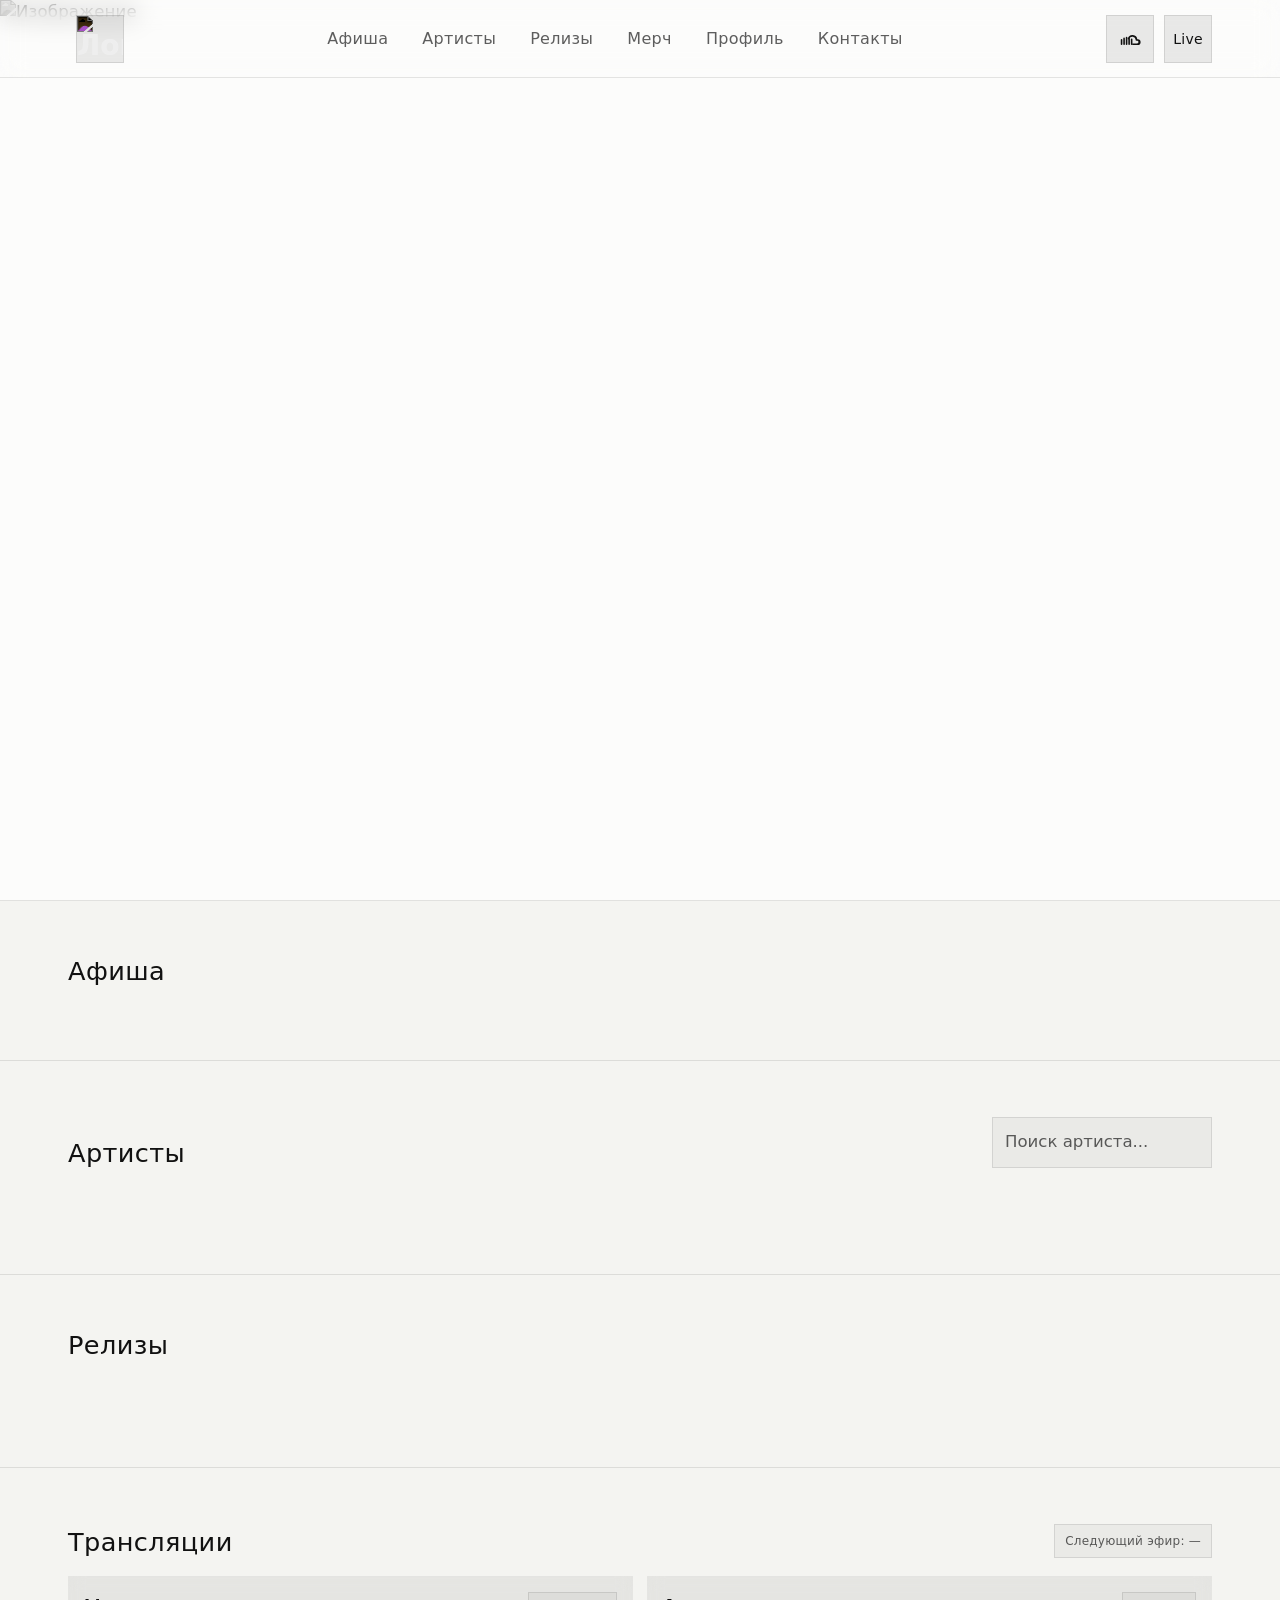
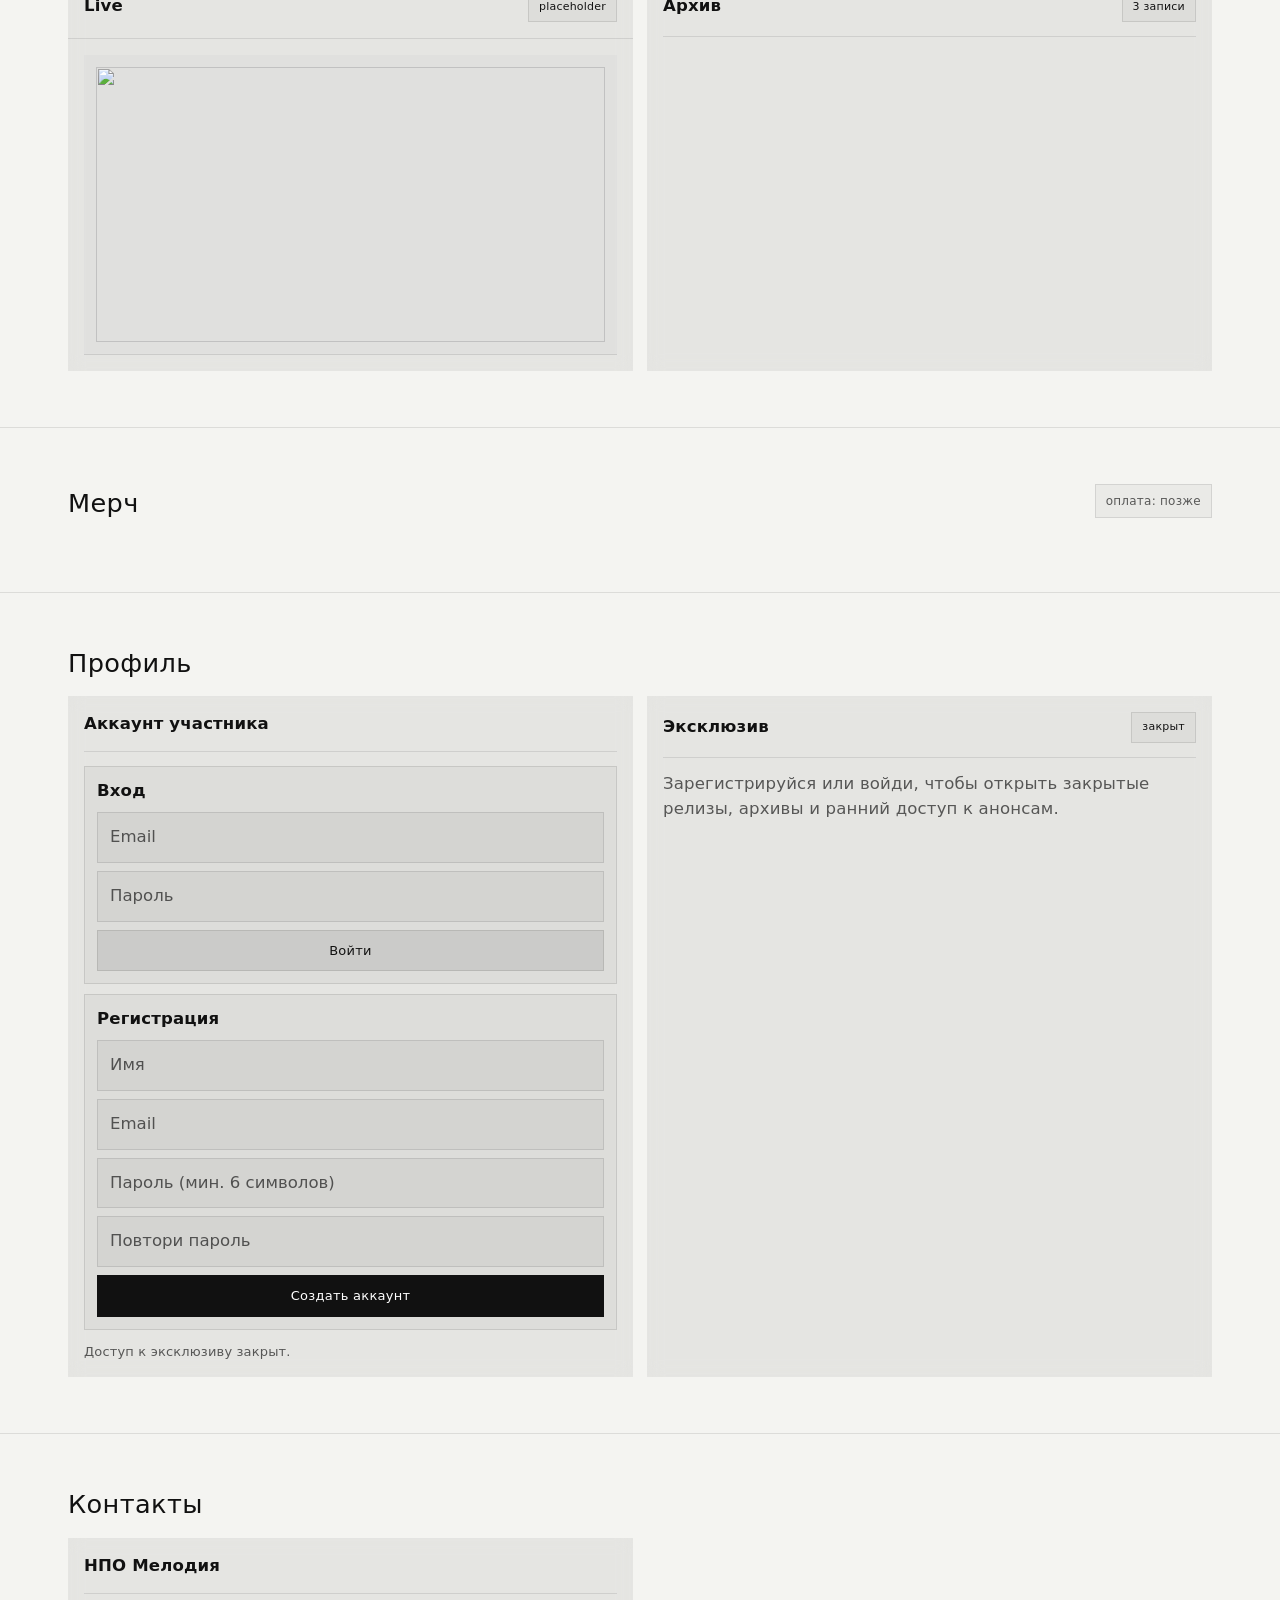
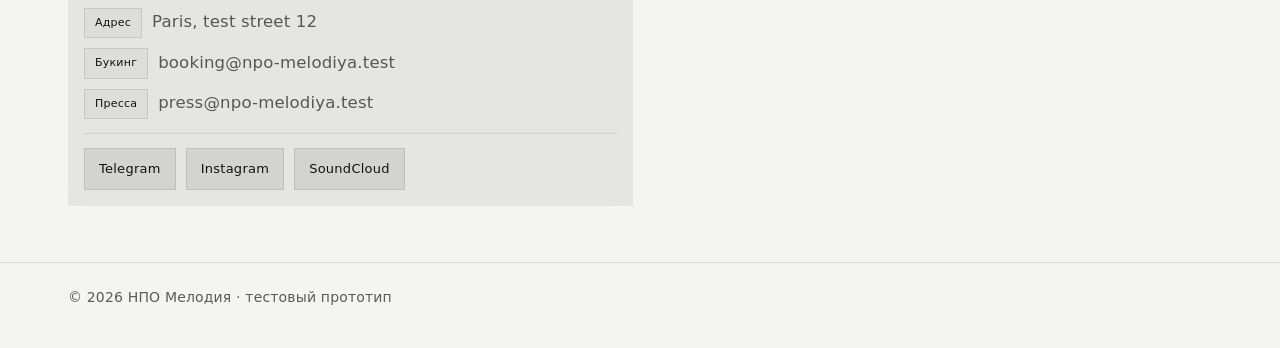
==== commit 333c76c4: "Use absolute Supabase URL for logo.png" ====
--- a/NPOV3/index.html
+++ b/NPOV3/index.html
@@ -9,7 +9,7 @@
   <meta name="description"
     content="НПО Мелодия — клуб / лейбл / трансляции. Афиша, артисты, релизы, подкасты, live, мерч, контакты.">
 
-  <link rel="icon" href="logo.png" type="image/png">
+  <link rel="icon" href="https://rvswpgsxutfcpgvmzonr.supabase.co/storage/v1/object/public/images/logo.png" type="image/png">
   <link rel="stylesheet" href="styles.css">
 </head>
 
@@ -20,7 +20,7 @@
         <div class="brand">
           <button class="brand-mark menu-toggle" id="mobileMenuToggle" type="button" aria-label="Открыть меню"
             aria-expanded="false">
-            <img src="logo.png" alt="Логотип НПО Мелодия">
+            <img src="https://rvswpgsxutfcpgvmzonr.supabase.co/storage/v1/object/public/images/logo.png" alt="Логотип НПО Мелодия">
           </button>
         </div>
 
@@ -139,7 +139,7 @@
             </div>
             <div class="divider" style="margin:0;"></div>
             <div class="pad">
-              <div class="media wide"><img src="logo.png" alt=""></div>
+              <div class="media wide"><img src="https://rvswpgsxutfcpgvmzonr.supabase.co/storage/v1/object/public/images/logo.png" alt=""></div>
             </div>
           </div>
 
